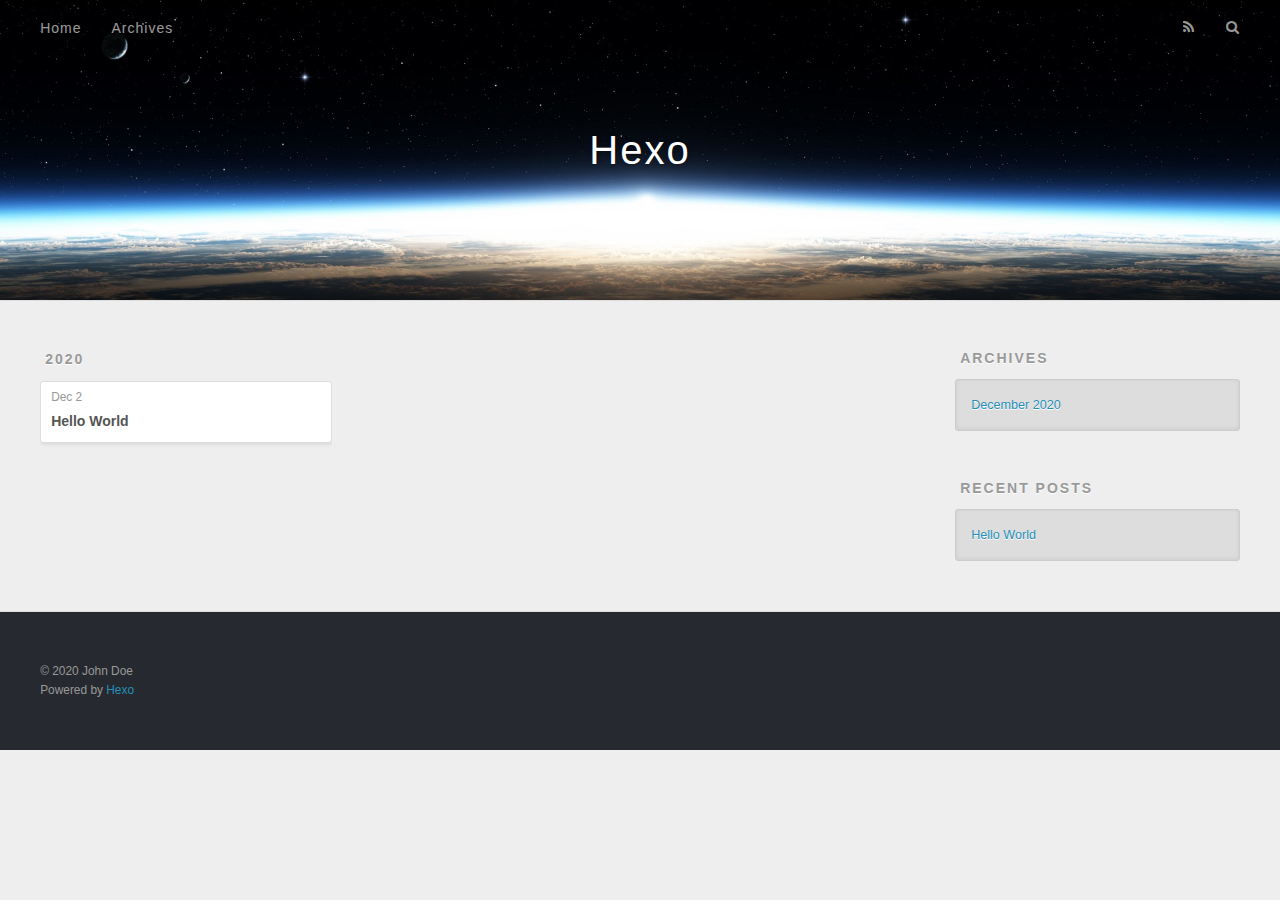
==== archives/index.html @ 524e5285 "Site updated: 2020-12-03 00:59:40" ====
<!DOCTYPE html>
<html>
<head>
  <meta charset="utf-8">
  

  
  <title>Archives | Hexo</title>
  <meta name="viewport" content="width=device-width, initial-scale=1, maximum-scale=1">
  <meta property="og:type" content="website">
<meta property="og:title" content="Hexo">
<meta property="og:url" content="http://example.com/archives/index.html">
<meta property="og:site_name" content="Hexo">
<meta property="og:locale" content="en_US">
<meta property="article:author" content="John Doe">
<meta name="twitter:card" content="summary">
  
    <link rel="alternate" href="/atom.xml" title="Hexo" type="application/atom+xml">
  
  
    <link rel="icon" href="/favicon.png">
  
  
    <link href="//fonts.googleapis.com/css?family=Source+Code+Pro" rel="stylesheet" type="text/css">
  
  
<link rel="stylesheet" href="/css/style.css">

<meta name="generator" content="Hexo 5.2.0"></head>

<body>
  <div id="container">
    <div id="wrap">
      <header id="header">
  <div id="banner"></div>
  <div id="header-outer" class="outer">
    <div id="header-title" class="inner">
      <h1 id="logo-wrap">
        <a href="/" id="logo">Hexo</a>
      </h1>
      
    </div>
    <div id="header-inner" class="inner">
      <nav id="main-nav">
        <a id="main-nav-toggle" class="nav-icon"></a>
        
          <a class="main-nav-link" href="/">Home</a>
        
          <a class="main-nav-link" href="/archives">Archives</a>
        
      </nav>
      <nav id="sub-nav">
        
          <a id="nav-rss-link" class="nav-icon" href="/atom.xml" title="RSS Feed"></a>
        
        <a id="nav-search-btn" class="nav-icon" title="Search"></a>
      </nav>
      <div id="search-form-wrap">
        <form action="//google.com/search" method="get" accept-charset="UTF-8" class="search-form"><input type="search" name="q" class="search-form-input" placeholder="Search"><button type="submit" class="search-form-submit">&#xF002;</button><input type="hidden" name="sitesearch" value="http://example.com"></form>
      </div>
    </div>
  </div>
</header>
      <div class="outer">
        <section id="main">
  
  
    
    
      
      
      <section class="archives-wrap">
        <div class="archive-year-wrap">
          <a href="/archives/2020" class="archive-year">2020</a>
        </div>
        <div class="archives">
    
    <article class="archive-article archive-type-post">
  <div class="archive-article-inner">
    <header class="archive-article-header">
      <a href="/2020/12/02/hello-world/" class="archive-article-date">
  <time datetime="2020-12-02T14:40:19.837Z" itemprop="datePublished">Dec 2</time>
</a>
      
  
    <h1 itemprop="name">
      <a class="archive-article-title" href="/2020/12/02/hello-world/">Hello World</a>
    </h1>
  

    </header>
  </div>
</article>
  
  
    </div></section>
  


</section>
        
          <aside id="sidebar">
  
    

  
    

  
    
  
    
  <div class="widget-wrap">
    <h3 class="widget-title">Archives</h3>
    <div class="widget">
      <ul class="archive-list"><li class="archive-list-item"><a class="archive-list-link" href="/archives/2020/12/">December 2020</a></li></ul>
    </div>
  </div>


  
    
  <div class="widget-wrap">
    <h3 class="widget-title">Recent Posts</h3>
    <div class="widget">
      <ul>
        
          <li>
            <a href="/2020/12/02/hello-world/">Hello World</a>
          </li>
        
      </ul>
    </div>
  </div>

  
</aside>
        
      </div>
      <footer id="footer">
  
  <div class="outer">
    <div id="footer-info" class="inner">
      &copy; 2020 John Doe<br>
      Powered by <a href="http://hexo.io/" target="_blank">Hexo</a>
    </div>
  </div>
</footer>
    </div>
    <nav id="mobile-nav">
  
    <a href="/" class="mobile-nav-link">Home</a>
  
    <a href="/archives" class="mobile-nav-link">Archives</a>
  
</nav>
    

<script src="//ajax.googleapis.com/ajax/libs/jquery/2.0.3/jquery.min.js"></script>


  
<link rel="stylesheet" href="/fancybox/jquery.fancybox.css">

  
<script src="/fancybox/jquery.fancybox.pack.js"></script>




<script src="/js/script.js"></script>




  </div>
</body>
</html>
---- css/style.css ----
body {
  width: 100%;
}
body:before,
body:after {
  content: "";
  display: table;
}
body:after {
  clear: both;
}
html,
body,
div,
span,
applet,
object,
iframe,
h1,
h2,
h3,
h4,
h5,
h6,
p,
blockquote,
pre,
a,
abbr,
acronym,
address,
big,
cite,
code,
del,
dfn,
em,
img,
ins,
kbd,
q,
s,
samp,
small,
strike,
strong,
sub,
sup,
tt,
var,
dl,
dt,
dd,
ol,
ul,
li,
fieldset,
form,
label,
legend,
table,
caption,
tbody,
tfoot,
thead,
tr,
th,
td {
  margin: 0;
  padding: 0;
  border: 0;
  outline: 0;
  font-weight: inherit;
  font-style: inherit;
  font-family: inherit;
  font-size: 100%;
  vertical-align: baseline;
}
body {
  line-height: 1;
  color: #000;
  background: #fff;
}
ol,
ul {
  list-style: none;
}
table {
  border-collapse: separate;
  border-spacing: 0;
  vertical-align: middle;
}
caption,
th,
td {
  text-align: left;
  font-weight: normal;
  vertical-align: middle;
}
a img {
  border: none;
}
input,
button {
  margin: 0;
  padding: 0;
}
input::-moz-focus-inner,
button::-moz-focus-inner {
  border: 0;
  padding: 0;
}
@font-face {
  font-family: FontAwesome;
  font-style: normal;
  font-weight: normal;
  src: url("fonts/fontawesome-webfont.eot?v=#4.0.3");
  src: url("fonts/fontawesome-webfont.eot?#iefix&v=#4.0.3") format("embedded-opentype"), url("fonts/fontawesome-webfont.woff?v=#4.0.3") format("woff"), url("fonts/fontawesome-webfont.ttf?v=#4.0.3") format("truetype"), url("fonts/fontawesome-webfont.svg#fontawesomeregular?v=#4.0.3") format("svg");
}
html,
body,
#container {
  height: 100%;
}
body {
  background: #eee;
  font: 14px -apple-system, BlinkMacSystemFont, "Segoe UI", "Roboto", "Oxygen", "Ubuntu", "Cantarell", "Fira Sans", "Droid Sans", "Helvetica Neue", sans-serif;
  -webkit-text-size-adjust: 100%;
}
.outer {
  max-width: 1220px;
  margin: 0 auto;
  padding: 0 20px;
}
.outer:before,
.outer:after {
  content: "";
  display: table;
}
.outer:after {
  clear: both;
}
.inner {
  display: inline;
  float: left;
  width: 98.33333333333333%;
  margin: 0 0.833333333333333%;
}
.left,
.alignleft {
  float: left;
}
.right,
.alignright {
  float: right;
}
.clear {
  clear: both;
}
#container {
  position: relative;
}
.mobile-nav-on {
  overflow: hidden;
}
#wrap {
  height: 100%;
  width: 100%;
  position: absolute;
  top: 0;
  left: 0;
  -webkit-transition: 0.2s ease-out;
  -moz-transition: 0.2s ease-out;
  -ms-transition: 0.2s ease-out;
  transition: 0.2s ease-out;
  z-index: 1;
  background: #eee;
}
.mobile-nav-on #wrap {
  left: 280px;
}
@media screen and (min-width: 768px) {
  #main {
    display: inline;
    float: left;
    width: 73.33333333333333%;
    margin: 0 0.833333333333333%;
  }
}
.article-date,
.article-category-link,
.archive-year,
.widget-title {
  text-decoration: none;
  text-transform: uppercase;
  letter-spacing: 2px;
  color: #999;
  margin-bottom: 1em;
  margin-left: 5px;
  line-height: 1em;
  text-shadow: 0 1px #fff;
  font-weight: bold;
}
.article-inner,
.archive-article-inner {
  background: #fff;
  -webkit-box-shadow: 1px 2px 3px #ddd;
  box-shadow: 1px 2px 3px #ddd;
  border: 1px solid #ddd;
  border-radius: 3px;
}
.article-entry h1,
.widget h1 {
  font-size: 2em;
}
.article-entry h2,
.widget h2 {
  font-size: 1.5em;
}
.article-entry h3,
.widget h3 {
  font-size: 1.3em;
}
.article-entry h4,
.widget h4 {
  font-size: 1.2em;
}
.article-entry h5,
.widget h5 {
  font-size: 1em;
}
.article-entry h6,
.widget h6 {
  font-size: 1em;
  color: #999;
}
.article-entry hr,
.widget hr {
  border: 1px dashed #ddd;
}
.article-entry strong,
.widget strong {
  font-weight: bold;
}
.article-entry em,
.widget em,
.article-entry cite,
.widget cite {
  font-style: italic;
}
.article-entry sup,
.widget sup,
.article-entry sub,
.widget sub {
  font-size: 0.75em;
  line-height: 0;
  position: relative;
  vertical-align: baseline;
}
.article-entry sup,
.widget sup {
  top: -0.5em;
}
.article-entry sub,
.widget sub {
  bottom: -0.2em;
}
.article-entry small,
.widget small {
  font-size: 0.85em;
}
.article-entry acronym,
.widget acronym,
.article-entry abbr,
.widget abbr {
  border-bottom: 1px dotted;
}
.article-entry ul,
.widget ul,
.article-entry ol,
.widget ol,
.article-entry dl,
.widget dl {
  margin: 0 20px;
  line-height: 1.6em;
}
.article-entry ul ul,
.widget ul ul,
.article-entry ol ul,
.widget ol ul,
.article-entry ul ol,
.widget ul ol,
.article-entry ol ol,
.widget ol ol {
  margin-top: 0;
  margin-bottom: 0;
}
.article-entry ul,
.widget ul {
  list-style: disc;
}
.article-entry ol,
.widget ol {
  list-style: decimal;
}
.article-entry dt,
.widget dt {
  font-weight: bold;
}
#header {
  height: 300px;
  position: relative;
  border-bottom: 1px solid #ddd;
}
#header:before,
#header:after {
  content: "";
  position: absolute;
  left: 0;
  right: 0;
  height: 40px;
}
#header:before {
  top: 0;
  background: -webkit-linear-gradient(rgba(0,0,0,0.2), transparent);
  background: -moz-linear-gradient(rgba(0,0,0,0.2), transparent);
  background: -ms-linear-gradient(rgba(0,0,0,0.2), transparent);
  background: linear-gradient(rgba(0,0,0,0.2), transparent);
}
#header:after {
  bottom: 0;
  background: -webkit-linear-gradient(transparent, rgba(0,0,0,0.2));
  background: -moz-linear-gradient(transparent, rgba(0,0,0,0.2));
  background: -ms-linear-gradient(transparent, rgba(0,0,0,0.2));
  background: linear-gradient(transparent, rgba(0,0,0,0.2));
}
#header-outer {
  height: 100%;
  position: relative;
}
#header-inner {
  position: relative;
  overflow: hidden;
}
#banner {
  position: absolute;
  top: 0;
  left: 0;
  width: 100%;
  height: 100%;
  background: url("images/banner.jpg") center #000;
  -webkit-background-size: cover;
  -moz-background-size: cover;
  background-size: cover;
  z-index: -1;
}
#header-title {
  text-align: center;
  height: 40px;
  position: absolute;
  top: 50%;
  left: 0;
  margin-top: -20px;
}
#logo,
#subtitle {
  text-decoration: none;
  color: #fff;
  font-weight: 300;
  text-shadow: 0 1px 4px rgba(0,0,0,0.3);
}
#logo {
  font-size: 40px;
  line-height: 40px;
  letter-spacing: 2px;
}
#subtitle {
  font-size: 16px;
  line-height: 16px;
  letter-spacing: 1px;
}
#subtitle-wrap {
  margin-top: 16px;
}
#main-nav {
  float: left;
  margin-left: -15px;
}
.nav-icon,
.main-nav-link {
  float: left;
  color: #fff;
  opacity: 0.6;
  text-decoration: none;
  text-shadow: 0 1px rgba(0,0,0,0.2);
  -webkit-transition: opacity 0.2s;
  -moz-transition: opacity 0.2s;
  -ms-transition: opacity 0.2s;
  transition: opacity 0.2s;
  display: block;
  padding: 20px 15px;
}
.nav-icon:hover,
.main-nav-link:hover {
  opacity: 1;
}
.nav-icon {
  font-family: FontAwesome;
  text-align: center;
  font-size: 14px;
  width: 14px;
  height: 14px;
  padding: 20px 15px;
  position: relative;
  cursor: pointer;
}
.main-nav-link {
  font-weight: 300;
  letter-spacing: 1px;
}
@media screen and (max-width: 479px) {
  .main-nav-link {
    display: none;
  }
}
#main-nav-toggle {
  display: none;
}
#main-nav-toggle:before {
  content: "\f0c9";
}
@media screen and (max-width: 479px) {
  #main-nav-toggle {
    display: block;
  }
}
#sub-nav {
  float: right;
  margin-right: -15px;
}
#nav-rss-link:before {
  content: "\f09e";
}
#nav-search-btn:before {
  content: "\f002";
}
#search-form-wrap {
  position: absolute;
  top: 15px;
  width: 150px;
  height: 30px;
  right: -150px;
  opacity: 0;
  -webkit-transition: 0.2s ease-out;
  -moz-transition: 0.2s ease-out;
  -ms-transition: 0.2s ease-out;
  transition: 0.2s ease-out;
}
#search-form-wrap.on {
  opacity: 1;
  right: 0;
}
@media screen and (max-width: 479px) {
  #search-form-wrap {
    width: 100%;
    right: -100%;
  }
}
.search-form {
  position: absolute;
  top: 0;
  left: 0;
  right: 0;
  background: #fff;
  padding: 5px 15px;
  border-radius: 15px;
  -webkit-box-shadow: 0 0 10px rgba(0,0,0,0.3);
  box-shadow: 0 0 10px rgba(0,0,0,0.3);
}
.search-form-input {
  border: none;
  background: none;
  color: #555;
  width: 100%;
  font: 13px -apple-system, BlinkMacSystemFont, "Segoe UI", "Roboto", "Oxygen", "Ubuntu", "Cantarell", "Fira Sans", "Droid Sans", "Helvetica Neue", sans-serif;
  outline: none;
}
.search-form-input::-webkit-search-results-decoration,
.search-form-input::-webkit-search-cancel-button {
  -webkit-appearance: none;
}
.search-form-submit {
  position: absolute;
  top: 50%;
  right: 10px;
  margin-top: -7px;
  font: 13px FontAwesome;
  border: none;
  background: none;
  color: #bbb;
  cursor: pointer;
}
.search-form-submit:hover,
.search-form-submit:focus {
  color: #777;
}
.article {
  margin: 50px 0;
}
.article-inner {
  overflow: hidden;
}
.article-meta:before,
.article-meta:after {
  content: "";
  display: table;
}
.article-meta:after {
  clear: both;
}
.article-date {
  float: left;
}
.article-category {
  float: left;
  line-height: 1em;
  color: #ccc;
  text-shadow: 0 1px #fff;
  margin-left: 8px;
}
.article-category:before {
  content: "\2022";
}
.article-category-link {
  margin: 0 12px 1em;
}
.article-header {
  padding: 20px 20px 0;
}
.article-title {
  text-decoration: none;
  font-size: 2em;
  font-weight: bold;
  color: #555;
  line-height: 1.1em;
  -webkit-transition: color 0.2s;
  -moz-transition: color 0.2s;
  -ms-transition: color 0.2s;
  transition: color 0.2s;
}
a.article-title:hover {
  color: #258fb8;
}
.article-entry {
  color: #555;
  padding: 0 20px;
}
.article-entry:before,
.article-entry:after {
  content: "";
  display: table;
}
.article-entry:after {
  clear: both;
}
.article-entry p,
.article-entry table {
  line-height: 1.6em;
  margin: 1.6em 0;
}
.article-entry h1,
.article-entry h2,
.article-entry h3,
.article-entry h4,
.article-entry h5,
.article-entry h6 {
  font-weight: bold;
}
.article-entry h1,
.article-entry h2,
.article-entry h3,
.article-entry h4,
.article-entry h5,
.article-entry h6 {
  line-height: 1.1em;
  margin: 1.1em 0;
}
.article-entry a {
  color: #258fb8;
  text-decoration: none;
}
.article-entry a:hover {
  text-decoration: underline;
}
.article-entry ul,
.article-entry ol,
.article-entry dl {
  margin-top: 1.6em;
  margin-bottom: 1.6em;
}
.article-entry img,
.article-entry video {
  max-width: 100%;
  height: auto;
  display: block;
  margin: auto;
}
.article-entry iframe {
  border: none;
}
.article-entry table {
  width: 100%;
  border-collapse: collapse;
  border-spacing: 0;
}
.article-entry th {
  font-weight: bold;
  border-bottom: 3px solid #ddd;
  padding-bottom: 0.5em;
}
.article-entry td {
  border-bottom: 1px solid #ddd;
  padding: 10px 0;
}
.article-entry blockquote {
  font-family: Georgia, "Times New Roman", serif;
  font-size: 1.4em;
  margin: 1.6em 20px;
  text-align: center;
}
.article-entry blockquote footer {
  font-size: 14px;
  margin: 1.6em 0;
  font-family: -apple-system, BlinkMacSystemFont, "Segoe UI", "Roboto", "Oxygen", "Ubuntu", "Cantarell", "Fira Sans", "Droid Sans", "Helvetica Neue", sans-serif;
}
.article-entry blockquote footer cite:before {
  content: "—";
  padding: 0 0.5em;
}
.article-entry .pullquote {
  text-align: left;
  width: 45%;
  margin: 0;
}
.article-entry .pullquote.left {
  margin-left: 0.5em;
  margin-right: 1em;
}
.article-entry .pullquote.right {
  margin-right: 0.5em;
  margin-left: 1em;
}
.article-entry .caption {
  color: #999;
  display: block;
  font-size: 0.9em;
  margin-top: 0.5em;
  position: relative;
  text-align: center;
}
.article-entry .video-container {
  position: relative;
  padding-top: 56.25%;
  height: 0;
  overflow: hidden;
}
.article-entry .video-container iframe,
.article-entry .video-container object,
.article-entry .video-container embed {
  position: absolute;
  top: 0;
  left: 0;
  width: 100%;
  height: 100%;
  margin-top: 0;
}
.article-more-link a {
  display: inline-block;
  line-height: 1em;
  padding: 6px 15px;
  border-radius: 15px;
  background: #eee;
  color: #999;
  text-shadow: 0 1px #fff;
  text-decoration: none;
}
.article-more-link a:hover {
  background: #258fb8;
  color: #fff;
  text-decoration: none;
  text-shadow: 0 1px #1e7293;
}
.article-footer {
  font-size: 0.85em;
  line-height: 1.6em;
  border-top: 1px solid #ddd;
  padding-top: 1.6em;
  margin: 0 20px 20px;
}
.article-footer:before,
.article-footer:after {
  content: "";
  display: table;
}
.article-footer:after {
  clear: both;
}
.article-footer a {
  color: #999;
  text-decoration: none;
}
.article-footer a:hover {
  color: #555;
}
.article-tag-list-item {
  float: left;
  margin-right: 10px;
}
.article-tag-list-link:before {
  content: "#";
}
.article-comment-link {
  float: right;
}
.article-comment-link:before {
  content: "\f075";
  font-family: FontAwesome;
  padding-right: 8px;
}
.article-share-link {
  cursor: pointer;
  float: right;
  margin-left: 20px;
}
.article-share-link:before {
  content: "\f064";
  font-family: FontAwesome;
  padding-right: 6px;
}
#article-nav {
  position: relative;
}
#article-nav:before,
#article-nav:after {
  content: "";
  display: table;
}
#article-nav:after {
  clear: both;
}
@media screen and (min-width: 768px) {
  #article-nav {
    margin: 50px 0;
  }
  #article-nav:before {
    width: 8px;
    height: 8px;
    position: absolute;
    top: 50%;
    left: 50%;
    margin-top: -4px;
    margin-left: -4px;
    content: "";
    border-radius: 50%;
    background: #ddd;
    -webkit-box-shadow: 0 1px 2px #fff;
    box-shadow: 0 1px 2px #fff;
  }
}
.article-nav-link-wrap {
  text-decoration: none;
  text-shadow: 0 1px #fff;
  color: #999;
  -webkit-box-sizing: border-box;
  -moz-box-sizing: border-box;
  box-sizing: border-box;
  margin-top: 50px;
  text-align: center;
  display: block;
}
.article-nav-link-wrap:hover {
  color: #555;
}
@media screen and (min-width: 768px) {
  .article-nav-link-wrap {
    width: 50%;
    margin-top: 0;
  }
}
@media screen and (min-width: 768px) {
  #article-nav-newer {
    float: left;
    text-align: right;
    padding-right: 20px;
  }
}
@media screen and (min-width: 768px) {
  #article-nav-older {
    float: right;
    text-align: left;
    padding-left: 20px;
  }
}
.article-nav-caption {
  text-transform: uppercase;
  letter-spacing: 2px;
  color: #ddd;
  line-height: 1em;
  font-weight: bold;
}
#article-nav-newer .article-nav-caption {
  margin-right: -2px;
}
.article-nav-title {
  font-size: 0.85em;
  line-height: 1.6em;
  margin-top: 0.5em;
}
.article-share-box {
  position: absolute;
  display: none;
  background: #fff;
  -webkit-box-shadow: 1px 2px 10px rgba(0,0,0,0.2);
  box-shadow: 1px 2px 10px rgba(0,0,0,0.2);
  border-radius: 3px;
  margin-left: -145px;
  overflow: hidden;
  z-index: 1;
}
.article-share-box.on {
  display: block;
}
.article-share-input {
  width: 100%;
  background: none;
  -webkit-box-sizing: border-box;
  -moz-box-sizing: border-box;
  box-sizing: border-box;
  font: 14px -apple-system, BlinkMacSystemFont, "Segoe UI", "Roboto", "Oxygen", "Ubuntu", "Cantarell", "Fira Sans", "Droid Sans", "Helvetica Neue", sans-serif;
  padding: 0 15px;
  color: #555;
  outline: none;
  border: 1px solid #ddd;
  border-radius: 3px 3px 0 0;
  height: 36px;
  line-height: 36px;
}
.article-share-links {
  background: #eee;
}
.article-share-links:before,
.article-share-links:after {
  content: "";
  display: table;
}
.article-share-links:after {
  clear: both;
}
.article-share-twitter,
.article-share-facebook,
.article-share-pinterest,
.article-share-google {
  width: 50px;
  height: 36px;
  display: block;
  float: left;
  position: relative;
  color: #999;
  text-shadow: 0 1px #fff;
}
.article-share-twitter:before,
.article-share-facebook:before,
.article-share-pinterest:before,
.article-share-google:before {
  font-size: 20px;
  font-family: FontAwesome;
  width: 20px;
  height: 20px;
  position: absolute;
  top: 50%;
  left: 50%;
  margin-top: -10px;
  margin-left: -10px;
  text-align: center;
}
.article-share-twitter:hover,
.article-share-facebook:hover,
.article-share-pinterest:hover,
.article-share-google:hover {
  color: #fff;
}
.article-share-twitter:before {
  content: "\f099";
}
.article-share-twitter:hover {
  background: #00aced;
  text-shadow: 0 1px #008abe;
}
.article-share-facebook:before {
  content: "\f09a";
}
.article-share-facebook:hover {
  background: #3b5998;
  text-shadow: 0 1px #2f477a;
}
.article-share-pinterest:before {
  content: "\f0d2";
}
.article-share-pinterest:hover {
  background: #cb2027;
  text-shadow: 0 1px #a21a1f;
}
.article-share-google:before {
  content: "\f0d5";
}
.article-share-google:hover {
  background: #dd4b39;
  text-shadow: 0 1px #be3221;
}
.article-gallery {
  background: #000;
  position: relative;
}
.article-gallery-photos {
  position: relative;
  overflow: hidden;
}
.article-gallery-img {
  display: none;
  max-width: 100%;
}
.article-gallery-img:first-child {
  display: block;
}
.article-gallery-img.loaded {
  position: absolute;
  display: block;
}
.article-gallery-img img {
  display: block;
  max-width: 100%;
  margin: 0 auto;
}
#comments {
  background: #fff;
  -webkit-box-shadow: 1px 2px 3px #ddd;
  box-shadow: 1px 2px 3px #ddd;
  padding: 20px;
  border: 1px solid #ddd;
  border-radius: 3px;
  margin: 50px 0;
}
#comments a {
  color: #258fb8;
}
.archives-wrap {
  margin: 50px 0;
}
.archives:before,
.archives:after {
  content: "";
  display: table;
}
.archives:after {
  clear: both;
}
.archive-year-wrap {
  margin-bottom: 1em;
}
.archives {
  -webkit-column-gap: 10px;
  -moz-column-gap: 10px;
  column-gap: 10px;
}
@media screen and (min-width: 480px) and (max-width: 767px) {
  .archives {
    -webkit-column-count: 2;
    -moz-column-count: 2;
    column-count: 2;
  }
}
@media screen and (min-width: 768px) {
  .archives {
    -webkit-column-count: 3;
    -moz-column-count: 3;
    column-count: 3;
  }
}
.archive-article {
  -webkit-column-break-inside: avoid;
  page-break-inside: avoid;
  overflow: hidden;
  break-inside: avoid-column;
}
.archive-article-inner {
  padding: 10px;
  margin-bottom: 15px;
}
.archive-article-title {
  text-decoration: none;
  font-weight: bold;
  color: #555;
  -webkit-transition: color 0.2s;
  -moz-transition: color 0.2s;
  -ms-transition: color 0.2s;
  transition: color 0.2s;
  line-height: 1.6em;
}
.archive-article-title:hover {
  color: #258fb8;
}
.archive-article-footer {
  margin-top: 1em;
}
.archive-article-date {
  color: #999;
  text-decoration: none;
  font-size: 0.85em;
  line-height: 1em;
  margin-bottom: 0.5em;
  display: block;
}
#page-nav {
  margin: 50px auto;
  background: #fff;
  -webkit-box-shadow: 1px 2px 3px #ddd;
  box-shadow: 1px 2px 3px #ddd;
  border: 1px solid #ddd;
  border-radius: 3px;
  text-align: center;
  color: #999;
  overflow: hidden;
}
#page-nav:before,
#page-nav:after {
  content: "";
  display: table;
}
#page-nav:after {
  clear: both;
}
#page-nav a,
#page-nav span {
  padding: 10px 20px;
  line-height: 1;
  height: 2ex;
}
#page-nav a {
  color: #999;
  text-decoration: none;
}
#page-nav a:hover {
  background: #999;
  color: #fff;
}
#page-nav .prev {
  float: left;
}
#page-nav .next {
  float: right;
}
#page-nav .page-number {
  display: inline-block;
}
@media screen and (max-width: 479px) {
  #page-nav .page-number {
    display: none;
  }
}
#page-nav .current {
  color: #555;
  font-weight: bold;
}
#page-nav .space {
  color: #ddd;
}
#footer {
  background: #262a30;
  padding: 50px 0;
  border-top: 1px solid #ddd;
  color: #999;
}
#footer a {
  color: #258fb8;
  text-decoration: none;
}
#footer a:hover {
  text-decoration: underline;
}
#footer-info {
  line-height: 1.6em;
  font-size: 0.85em;
}
.article-entry pre,
.article-entry .highlight {
  background: #2d2d2d;
  margin: 0 -20px;
  padding: 15px 20px;
  border-style: solid;
  border-color: #ddd;
  border-width: 1px 0;
  overflow: auto;
  color: #ccc;
  line-height: 22.400000000000002px;
}
.article-entry .highlight .gutter pre,
.article-entry .gist .gist-file .gist-data .line-numbers {
  color: #666;
  font-size: 0.85em;
}
.article-entry pre,
.article-entry code {
  font-family: "Source Code Pro", Consolas, Monaco, Menlo, Consolas, monospace;
}
.article-entry code {
  background: #eee;
  text-shadow: 0 1px #fff;
  padding: 0 0.3em;
}
.article-entry pre code {
  background: none;
  text-shadow: none;
  padding: 0;
}
.article-entry .highlight pre {
  border: none;
  margin: 0;
  padding: 0;
}
.article-entry .highlight table {
  margin: 0;
  width: auto;
}
.article-entry .highlight td {
  border: none;
  padding: 0;
}
.article-entry .highlight figcaption {
  font-size: 0.85em;
  color: #999;
  line-height: 1em;
  margin-bottom: 1em;
}
.article-entry .highlight figcaption:before,
.article-entry .highlight figcaption:after {
  content: "";
  display: table;
}
.article-entry .highlight figcaption:after {
  clear: both;
}
.article-entry .highlight figcaption a {
  float: right;
}
.article-entry .highlight .gutter pre {
  text-align: right;
  padding-right: 20px;
}
.article-entry .highlight .line {
  height: 22.400000000000002px;
}
.article-entry .highlight .line.marked {
  background: #515151;
}
.article-entry .gist {
  margin: 0 -20px;
  border-style: solid;
  border-color: #ddd;
  border-width: 1px 0;
  background: #2d2d2d;
  padding: 15px 20px 15px 0;
}
.article-entry .gist .gist-file {
  border: none;
  font-family: "Source Code Pro", Consolas, Monaco, Menlo, Consolas, monospace;
  margin: 0;
}
.article-entry .gist .gist-file .gist-data {
  background: none;
  border: none;
}
.article-entry .gist .gist-file .gist-data .line-numbers {
  background: none;
  border: none;
  padding: 0 20px 0 0;
}
.article-entry .gist .gist-file .gist-data .line-data {
  padding: 0 !important;
}
.article-entry .gist .gist-file .highlight {
  margin: 0;
  padding: 0;
  border: none;
}
.article-entry .gist .gist-file .gist-meta {
  background: #2d2d2d;
  color: #999;
  font: 0.85em -apple-system, BlinkMacSystemFont, "Segoe UI", "Roboto", "Oxygen", "Ubuntu", "Cantarell", "Fira Sans", "Droid Sans", "Helvetica Neue", sans-serif;
  text-shadow: 0 0;
  padding: 0;
  margin-top: 1em;
  margin-left: 20px;
}
.article-entry .gist .gist-file .gist-meta a {
  color: #258fb8;
  font-weight: normal;
}
.article-entry .gist .gist-file .gist-meta a:hover {
  text-decoration: underline;
}
pre .comment,
pre .title {
  color: #999;
}
pre .variable,
pre .attribute,
pre .tag,
pre .regexp,
pre .ruby .constant,
pre .xml .tag .title,
pre .xml .pi,
pre .xml .doctype,
pre .html .doctype,
pre .css .id,
pre .css .class,
pre .css .pseudo {
  color: #f2777a;
}
pre .number,
pre .preprocessor,
pre .built_in,
pre .literal,
pre .params,
pre .constant {
  color: #f99157;
}
pre .class,
pre .ruby .class .title,
pre .css .rules .attribute {
  color: #9c9;
}
pre .string,
pre .value,
pre .inheritance,
pre .header,
pre .ruby .symbol,
pre .xml .cdata {
  color: #9c9;
}
pre .css .hexcolor {
  color: #6cc;
}
pre .function,
pre .python .decorator,
pre .python .title,
pre .ruby .function .title,
pre .ruby .title .keyword,
pre .perl .sub,
pre .javascript .title,
pre .coffeescript .title {
  color: #69c;
}
pre .keyword,
pre .javascript .function {
  color: #c9c;
}
@media screen and (max-width: 479px) {
  #mobile-nav {
    position: absolute;
    top: 0;
    left: 0;
    width: 280px;
    height: 100%;
    background: #191919;
    border-right: 1px solid #fff;
  }
}
@media screen and (max-width: 479px) {
  .mobile-nav-link {
    display: block;
    color: #999;
    text-decoration: none;
    padding: 15px 20px;
    font-weight: bold;
  }
  .mobile-nav-link:hover {
    color: #fff;
  }
}
@media screen and (min-width: 768px) {
  #sidebar {
    display: inline;
    float: left;
    width: 23.333333333333332%;
    margin: 0 0.833333333333333%;
  }
}
.widget-wrap {
  margin: 50px 0;
}
.widget {
  color: #777;
  text-shadow: 0 1px #fff;
  background: #ddd;
  -webkit-box-shadow: 0 -1px 4px #ccc inset;
  box-shadow: 0 -1px 4px #ccc inset;
  border: 1px solid #ccc;
  padding: 15px;
  border-radius: 3px;
}
.widget a {
  color: #258fb8;
  text-decoration: none;
}
.widget a:hover {
  text-decoration: underline;
}
.widget ul ul,
.widget ol ul,
.widget dl ul,
.widget ul ol,
.widget ol ol,
.widget dl ol,
.widget ul dl,
.widget ol dl,
.widget dl dl {
  margin-left: 15px;
  list-style: disc;
}
.widget {
  line-height: 1.6em;
  word-wrap: break-word;
  font-size: 0.9em;
}
.widget ul,
.widget ol {
  list-style: none;
  margin: 0;
}
.widget ul ul,
.widget ol ul,
.widget ul ol,
.widget ol ol {
  margin: 0 20px;
}
.widget ul ul,
.widget ol ul {
  list-style: disc;
}
.widget ul ol,
.widget ol ol {
  list-style: decimal;
}
.category-list-count,
.tag-list-count,
.archive-list-count {
  padding-left: 5px;
  color: #999;
  font-size: 0.85em;
}
.category-list-count:before,
.tag-list-count:before,
.archive-list-count:before {
  content: "(";
}
.category-list-count:after,
.tag-list-count:after,
.archive-list-count:after {
  content: ")";
}
.tagcloud a {
  margin-right: 5px;
  display: inline-block;
}
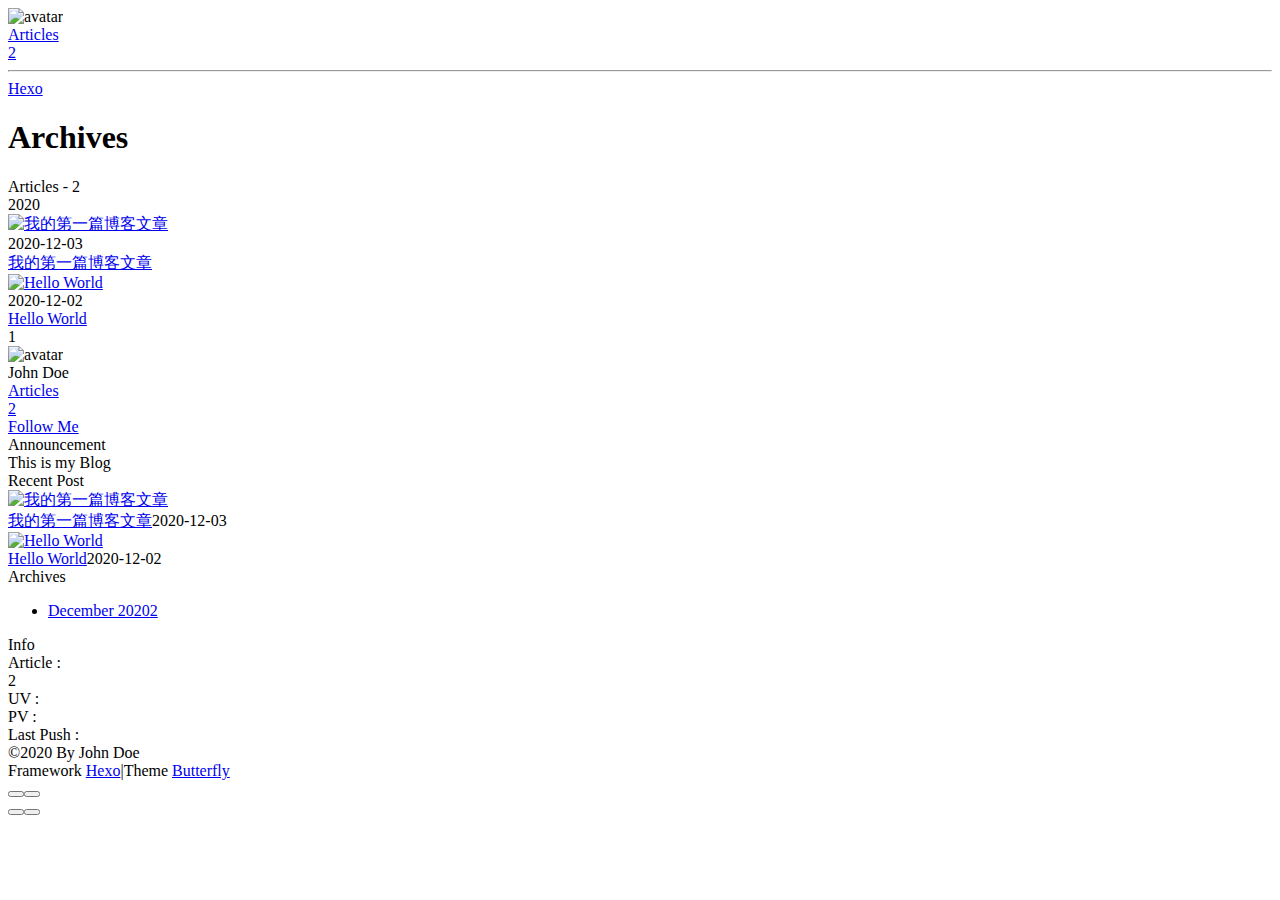
==== commit 95680934: "Site updated: 2020-12-03 16:47:07" ====
--- a/archives/index.html
+++ b/archives/index.html
@@ -1,178 +1,143 @@
-<!DOCTYPE html>
-<html>
-<head>
-  <meta charset="utf-8">
-  
-
-  
-  <title>Archives | Hexo</title>
-  <meta name="viewport" content="width=device-width, initial-scale=1, maximum-scale=1">
-  <meta property="og:type" content="website">
+<!DOCTYPE html><html lang="en" data-theme="light"><head><meta charset="UTF-8"><meta http-equiv="X-UA-Compatible" content="IE=edge"><meta name="viewport" content="width=device-width,initial-scale=1"><title>Archives | Hexo</title><meta name="author" content="John Doe"><meta name="copyright" content="John Doe"><meta name="format-detection" content="telephone=no"><meta name="theme-color" content="#ffffff"><meta http-equiv="Cache-Control" content="no-transform"><meta http-equiv="Cache-Control" content="no-siteapp"><meta property="og:type" content="website">
 <meta property="og:title" content="Hexo">
-<meta property="og:url" content="http://example.com/archives/index.html">
+<meta property="og:url" content="http://example.com/child/archives/index.html">
 <meta property="og:site_name" content="Hexo">
 <meta property="og:locale" content="en_US">
+<meta property="og:image" content="http://example.com/child/null">
 <meta property="article:author" content="John Doe">
 <meta name="twitter:card" content="summary">
-  
-    <link rel="alternate" href="/atom.xml" title="Hexo" type="application/atom+xml">
-  
-  
-    <link rel="icon" href="/favicon.png">
-  
-  
-    <link href="//fonts.googleapis.com/css?family=Source+Code+Pro" rel="stylesheet" type="text/css">
-  
-  
-<link rel="stylesheet" href="/css/style.css">
+<meta name="twitter:image" content="http://example.com/child/null"><link rel="shortcut icon" href="/img/favicon.png"><link rel="canonical" href="http://example.com/child/archives/"><link rel="preconnect" href="//cdn.jsdelivr.net"/><link rel="preconnect" href="//busuanzi.ibruce.info"/><link rel="stylesheet" href="/css/index.css"><link rel="stylesheet" href="https://cdn.jsdelivr.net/npm/@fortawesome/fontawesome-free/css/all.min.css"><link rel="stylesheet" href="https://cdn.jsdelivr.net/npm/@fancyapps/fancybox@latest/dist/jquery.fancybox.min.css"><script>var GLOBAL_CONFIG = { 
+  root: '/',
+  algolia: undefined,
+  localSearch: undefined,
+  translate: undefined,
+  noticeOutdate: undefined,
+  highlight: {"plugin":"highlighjs","highlightCopy":true,"highlightLang":true},
+  copy: {
+    success: 'Copy successfully',
+    error: 'Copy error',
+    noSupport: 'The browser does not support'
+  },
+  relativeDate: {
+    homepage: false,
+    post: false
+  },
+  runtime: '',
+  date_suffix: {
+    just: 'Just',
+    min: 'minutes ago',
+    hour: 'hours ago',
+    day: 'days ago',
+    month: 'months ago'
+  },
+  copyright: undefined,
+  ClickShowText: undefined,
+  lightbox: 'fancybox',
+  Snackbar: undefined,
+  justifiedGallery: {
+    js: 'https://cdn.jsdelivr.net/npm/justifiedGallery/dist/js/jquery.justifiedGallery.min.js',
+    css: 'https://cdn.jsdelivr.net/npm/justifiedGallery/dist/css/justifiedGallery.min.css'
+  },
+  isPhotoFigcaption: false,
+  islazyload: false,
+  isanchor: false
+};
 
-<meta name="generator" content="Hexo 5.2.0"></head>
+var saveToLocal = {
+  set: function setWithExpiry(key, value, ttl) {
+    const now = new Date()
+    const expiryDay = ttl * 86400000
+    const item = {
+      value: value,
+      expiry: now.getTime() + expiryDay,
+    }
+    localStorage.setItem(key, JSON.stringify(item))
+  },
 
-<body>
-  <div id="container">
-    <div id="wrap">
-      <header id="header">
-  <div id="banner"></div>
-  <div id="header-outer" class="outer">
-    <div id="header-title" class="inner">
-      <h1 id="logo-wrap">
-        <a href="/" id="logo">Hexo</a>
-      </h1>
-      
-    </div>
-    <div id="header-inner" class="inner">
-      <nav id="main-nav">
-        <a id="main-nav-toggle" class="nav-icon"></a>
-        
-          <a class="main-nav-link" href="/">Home</a>
-        
-          <a class="main-nav-link" href="/archives">Archives</a>
-        
-      </nav>
-      <nav id="sub-nav">
-        
-          <a id="nav-rss-link" class="nav-icon" href="/atom.xml" title="RSS Feed"></a>
-        
-        <a id="nav-search-btn" class="nav-icon" title="Search"></a>
-      </nav>
-      <div id="search-form-wrap">
-        <form action="//google.com/search" method="get" accept-charset="UTF-8" class="search-form"><input type="search" name="q" class="search-form-input" placeholder="Search"><button type="submit" class="search-form-submit">&#xF002;</button><input type="hidden" name="sitesearch" value="http://example.com"></form>
-      </div>
-    </div>
-  </div>
-</header>
-      <div class="outer">
-        <section id="main">
-  
-  
-    
-    
-      
-      
-      <section class="archives-wrap">
-        <div class="archive-year-wrap">
-          <a href="/archives/2020" class="archive-year">2020</a>
-        </div>
-        <div class="archives">
-    
-    <article class="archive-article archive-type-post">
-  <div class="archive-article-inner">
-    <header class="archive-article-header">
-      <a href="/2020/12/02/hello-world/" class="archive-article-date">
-  <time datetime="2020-12-02T14:40:19.837Z" itemprop="datePublished">Dec 2</time>
-</a>
-      
-  
-    <h1 itemprop="name">
-      <a class="archive-article-title" href="/2020/12/02/hello-world/">Hello World</a>
-    </h1>
-  
+  get: function getWithExpiry(key) {
+    const itemStr = localStorage.getItem(key)
 
-    </header>
-  </div>
-</article>
-  
-  
-    </div></section>
-  
+    if (!itemStr) {
+      return undefined
+    }
+    const item = JSON.parse(itemStr)
+    const now = new Date()
 
+    if (now.getTime() > item.expiry) {
+      localStorage.removeItem(key)
+      return undefined
+    }
+    return item.value
+  }
+}</script><script id="config_change">var GLOBAL_CONFIG_SITE = { 
+  isPost: false,
+  isHome: false,
+  isHighlightShrink: false,
+  isToc: false,
+  postUpdate: '2020-12-03 16:46:56'
+}</script><noscript><style type="text/css">
+  #nav {
+    opacity: 1
+  }
+  .justified-gallery img {
+    opacity: 1
+  }
 
-</section>
-        
-          <aside id="sidebar">
-  
-    
-
-  
-    
-
-  
-    
-  
-    
-  <div class="widget-wrap">
-    <h3 class="widget-title">Archives</h3>
-    <div class="widget">
-      <ul class="archive-list"><li class="archive-list-item"><a class="archive-list-link" href="/archives/2020/12/">December 2020</a></li></ul>
-    </div>
-  </div>
-
-
-  
-    
-  <div class="widget-wrap">
-    <h3 class="widget-title">Recent Posts</h3>
-    <div class="widget">
-      <ul>
-        
-          <li>
-            <a href="/2020/12/02/hello-world/">Hello World</a>
-          </li>
-        
-      </ul>
-    </div>
-  </div>
-
-  
-</aside>
-        
-      </div>
-      <footer id="footer">
-  
-  <div class="outer">
-    <div id="footer-info" class="inner">
-      &copy; 2020 John Doe<br>
-      Powered by <a href="http://hexo.io/" target="_blank">Hexo</a>
-    </div>
-  </div>
-</footer>
-    </div>
-    <nav id="mobile-nav">
-  
-    <a href="/" class="mobile-nav-link">Home</a>
-  
-    <a href="/archives" class="mobile-nav-link">Archives</a>
-  
-</nav>
-    
-
-<script src="//ajax.googleapis.com/ajax/libs/jquery/2.0.3/jquery.min.js"></script>
-
-
-  
-<link rel="stylesheet" href="/fancybox/jquery.fancybox.css">
-
-  
-<script src="/fancybox/jquery.fancybox.pack.js"></script>
-
-
-
-
-<script src="/js/script.js"></script>
-
-
-
-
-  </div>
-</body>
-</html>+  #recent-posts time,
+  #post-meta time {
+    display: inline !important
+  }
+</style></noscript><script>(function () {  window.activateDarkMode = function () {
+    document.documentElement.setAttribute('data-theme', 'dark')
+    if (document.querySelector('meta[name="theme-color"]') !== null) {
+      document.querySelector('meta[name="theme-color"]').setAttribute('content', '#0d0d0d')
+    }
+  }
+  window.activateLightMode = function () {
+    document.documentElement.setAttribute('data-theme', 'light')
+   if (document.querySelector('meta[name="theme-color"]') !== null) {
+      document.querySelector('meta[name="theme-color"]').setAttribute('content', '#ffffff')
+    }
+  }
+  const autoChangeMode = 'false'
+  const t = saveToLocal.get('theme')
+  if (autoChangeMode === '1') {
+    const isDarkMode = window.matchMedia('(prefers-color-scheme: dark)').matches
+    const isLightMode = window.matchMedia('(prefers-color-scheme: light)').matches
+    const isNotSpecified = window.matchMedia('(prefers-color-scheme: no-preference)').matches
+    const hasNoSupport = !isDarkMode && !isLightMode && !isNotSpecified
+    if (t === undefined) {
+      if (isLightMode) activateLightMode()
+      else if (isDarkMode) activateDarkMode()
+      else if (isNotSpecified || hasNoSupport) {
+        const now = new Date()
+        const hour = now.getHours()
+        const isNight = hour <= 6 || hour >= 18
+        isNight ? activateDarkMode() : activateLightMode()
+      }
+      window.matchMedia('(prefers-color-scheme: dark)').addListener(function (e) {
+        if (saveToLocal.get('theme') === undefined) {
+          e.matches ? activateDarkMode() : activateLightMode()
+        }
+      })
+    } else if (t === 'light') activateLightMode()
+    else activateDarkMode()
+  } else if (autoChangeMode === '2') {
+    const now = new Date()
+    const hour = now.getHours()
+    const isNight = hour <= 6 || hour >= 18
+    if (t === undefined) isNight ? activateDarkMode() : activateLightMode()
+    else if (t === 'light') activateLightMode()
+    else activateDarkMode()
+  } else {
+    if (t === 'dark') activateDarkMode()
+    else if (t === 'light') activateLightMode()
+  }const asideStatus = saveToLocal.get('aside-status')
+if (asideStatus !== undefined) {
+   if (asideStatus === 'hide') {
+     document.documentElement.classList.add('hide-aside')
+   } else {
+     document.documentElement.classList.remove('hide-aside')
+   }
+}})()</script><meta name="generator" content="Hexo 5.2.0"><link rel="alternate" href="/atom.xml" title="Hexo" type="application/atom+xml">
+</head><body><div id="sidebar"><div id="menu-mask"></div><div id="sidebar-menus"><div class="author-avatar"><img class="avatar-img" src="/null" onerror="onerror=null;src='/img/friend_404.gif'" alt="avatar"/></div><div class="site-data"><div class="data-item is-center"><div class="data-item-link"><a href="/archives/"><div class="headline">Articles</div><div class="length-num">2</div></a></div></div></div><hr/></div></div><div id="body-wrap"><header class="not-index-bg" id="page-header"><nav id="nav"><span id="blog_name"><a id="site-name" href="/">Hexo</a></span><span id="menus"><span class="close" id="toggle-menu"><a class="site-page"><i class="fas fa-bars fa-fw"></i></a></span></span></nav><div id="page-site-info"><h1 id="site-title">Archives</h1></div></header><main class="layout" id="content-inner"><div id="archive"><div class="article-sort-title">Articles - 2</div><div class="article-sort"><div class="article-sort-item year">2020</div><div class="article-sort-item"><a class="article-sort-item-img" href="/2020/12/03/%E6%88%91%E7%9A%84%E7%AC%AC%E4%B8%80%E7%AF%87%E5%8D%9A%E5%AE%A2%E6%96%87%E7%AB%A0/" title="我的第一篇博客文章"><img src="https://cdn.jsdelivr.net/npm/butterfly-extsrc@1/img/default.jpg" alt="我的第一篇博客文章" onerror="this.onerror=null;this.src='/img/404.jpg'"></a><div class="article-sort-item-info"><div class="article-sort-item-time"><i class="far fa-calendar-alt"></i><time class="post-meta-date-created" datetime="2020-12-02T17:23:57.000Z" title="Created 2020-12-03 01:23:57">2020-12-03</time></div><a class="article-sort-item-title" href="/2020/12/03/%E6%88%91%E7%9A%84%E7%AC%AC%E4%B8%80%E7%AF%87%E5%8D%9A%E5%AE%A2%E6%96%87%E7%AB%A0/" title="我的第一篇博客文章">我的第一篇博客文章</a></div></div><div class="article-sort-item"><a class="article-sort-item-img" href="/2020/12/02/hello-world/" title="Hello World"><img src="https://cdn.jsdelivr.net/npm/butterfly-extsrc@1/img/default.jpg" alt="Hello World" onerror="this.onerror=null;this.src='/img/404.jpg'"></a><div class="article-sort-item-info"><div class="article-sort-item-time"><i class="far fa-calendar-alt"></i><time class="post-meta-date-created" datetime="2020-12-02T14:40:19.837Z" title="Created 2020-12-02 22:40:19">2020-12-02</time></div><a class="article-sort-item-title" href="/2020/12/02/hello-world/" title="Hello World">Hello World</a></div></div></div><nav id="pagination"><div class="pagination"><span class="page-number current">1</span></div></nav></div><div class="aside_content" id="aside_content"><div class="card-widget card-info"><div class="card-content"><div class="card-info-avatar is-center"><img class="avatar-img" src="/null" onerror="this.onerror=null;this.src='/img/friend_404.gif'" alt="avatar"/><div class="author-info__name">John Doe</div><div class="author-info__description"></div></div><div class="card-info-data"><div class="card-info-data-item is-center"><a href="/archives/"><div class="headline">Articles</div><div class="length-num">2</div></a></div></div><a class="button--animated" id="card-info-btn" target="_blank" rel="noopener" href="https://github.com/xxxxxx"><i class="fab fa-github"></i><span>Follow Me</span></a></div></div><div class="card-widget card-announcement"><div class="card-content"><div class="item-headline"><i class="fas fa-bullhorn card-announcement-animation"></i><span>Announcement</span></div><div class="announcement_content">This is my Blog</div></div></div><div class="sticky_layout"><div class="card-widget card-recent-post"><div class="card-content"><div class="item-headline"><i class="fas fa-history"></i><span>Recent Post</span></div><div class="aside-list"><div class="aside-list-item"><a class="thumbnail" href="/2020/12/03/%E6%88%91%E7%9A%84%E7%AC%AC%E4%B8%80%E7%AF%87%E5%8D%9A%E5%AE%A2%E6%96%87%E7%AB%A0/" title="我的第一篇博客文章"><img src="https://cdn.jsdelivr.net/npm/butterfly-extsrc@1/img/default.jpg" onerror="this.onerror=null;this.src='/img/404.jpg'" alt="我的第一篇博客文章"/></a><div class="content"><a class="title" href="/2020/12/03/%E6%88%91%E7%9A%84%E7%AC%AC%E4%B8%80%E7%AF%87%E5%8D%9A%E5%AE%A2%E6%96%87%E7%AB%A0/" title="我的第一篇博客文章">我的第一篇博客文章</a><time datetime="2020-12-02T17:23:57.000Z" title="Created 2020-12-03 01:23:57">2020-12-03</time></div></div><div class="aside-list-item"><a class="thumbnail" href="/2020/12/02/hello-world/" title="Hello World"><img src="https://cdn.jsdelivr.net/npm/butterfly-extsrc@1/img/default.jpg" onerror="this.onerror=null;this.src='/img/404.jpg'" alt="Hello World"/></a><div class="content"><a class="title" href="/2020/12/02/hello-world/" title="Hello World">Hello World</a><time datetime="2020-12-02T14:40:19.837Z" title="Created 2020-12-02 22:40:19">2020-12-02</time></div></div></div></div></div><div class="card-widget card-archives"><div class="card-content"><div class="item-headline"><i class="fas fa-archive"></i><span>Archives</span></div><ul class="card-archive-list"><li class="card-archive-list-item"><a class="card-archive-list-link" href="/archives/2020/12/"><span class="card-archive-list-date">December 2020</span><span class="card-archive-list-count">2</span></a></li></ul></div></div><div class="card-widget card-webinfo"><div class="card-content"><div class="item-headline"><i class="fas fa-chart-line"></i><span>Info</span></div><div class="webinfo"><div class="webinfo-item"><div class="item-name">Article :</div><div class="item-count">2</div></div><div class="webinfo-item"><div class="item-name">UV :</div><div class="item-count" id="busuanzi_value_site_uv"></div></div><div class="webinfo-item"><div class="item-name">PV :</div><div class="item-count" id="busuanzi_value_site_pv"></div></div><div class="webinfo-item"><div class="item-name">Last Push :</div><div class="item-count" id="last-push-date" data-lastPushDate="2020-12-03T08:46:56.223Z"></div></div></div></div></div></div></div></main><footer id="footer"><div id="footer-wrap"><div class="copyright">&copy;2020 By John Doe</div><div class="framework-info"><span>Framework </span><a target="_blank" rel="noopener" href="https://hexo.io">Hexo</a><span class="footer-separator">|</span><span>Theme </span><a target="_blank" rel="noopener" href="https://github.com/jerryc127/hexo-theme-butterfly">Butterfly</a></div></div></footer></div><div id="rightside"><div id="rightside-config-hide"><button id="darkmode" type="button" title="Switch Between Light And Dark Mode"><i class="fas fa-adjust"></i></button><button id="hide-aside-btn" type="button"><i class="fas fa-arrows-alt-h"></i></button></div><div id="rightside-config-show"><button id="rightside_config" type="button" title="Setting"><i class="fas fa-cog"></i></button><button id="go-up" type="button" title="Back To Top"><i class="fas fa-arrow-up"></i></button></div></div><div><script src="https://cdn.jsdelivr.net/npm/jquery@latest/dist/jquery.min.js"></script><script src="/js/utils.js"></script><script src="/js/main.js"></script><script src="https://cdn.jsdelivr.net/npm/@fancyapps/fancybox@latest/dist/jquery.fancybox.min.js"></script><div class="js-pjax"><script async src="//busuanzi.ibruce.info/busuanzi/2.3/busuanzi.pure.mini.js"></script></div></div></body></html>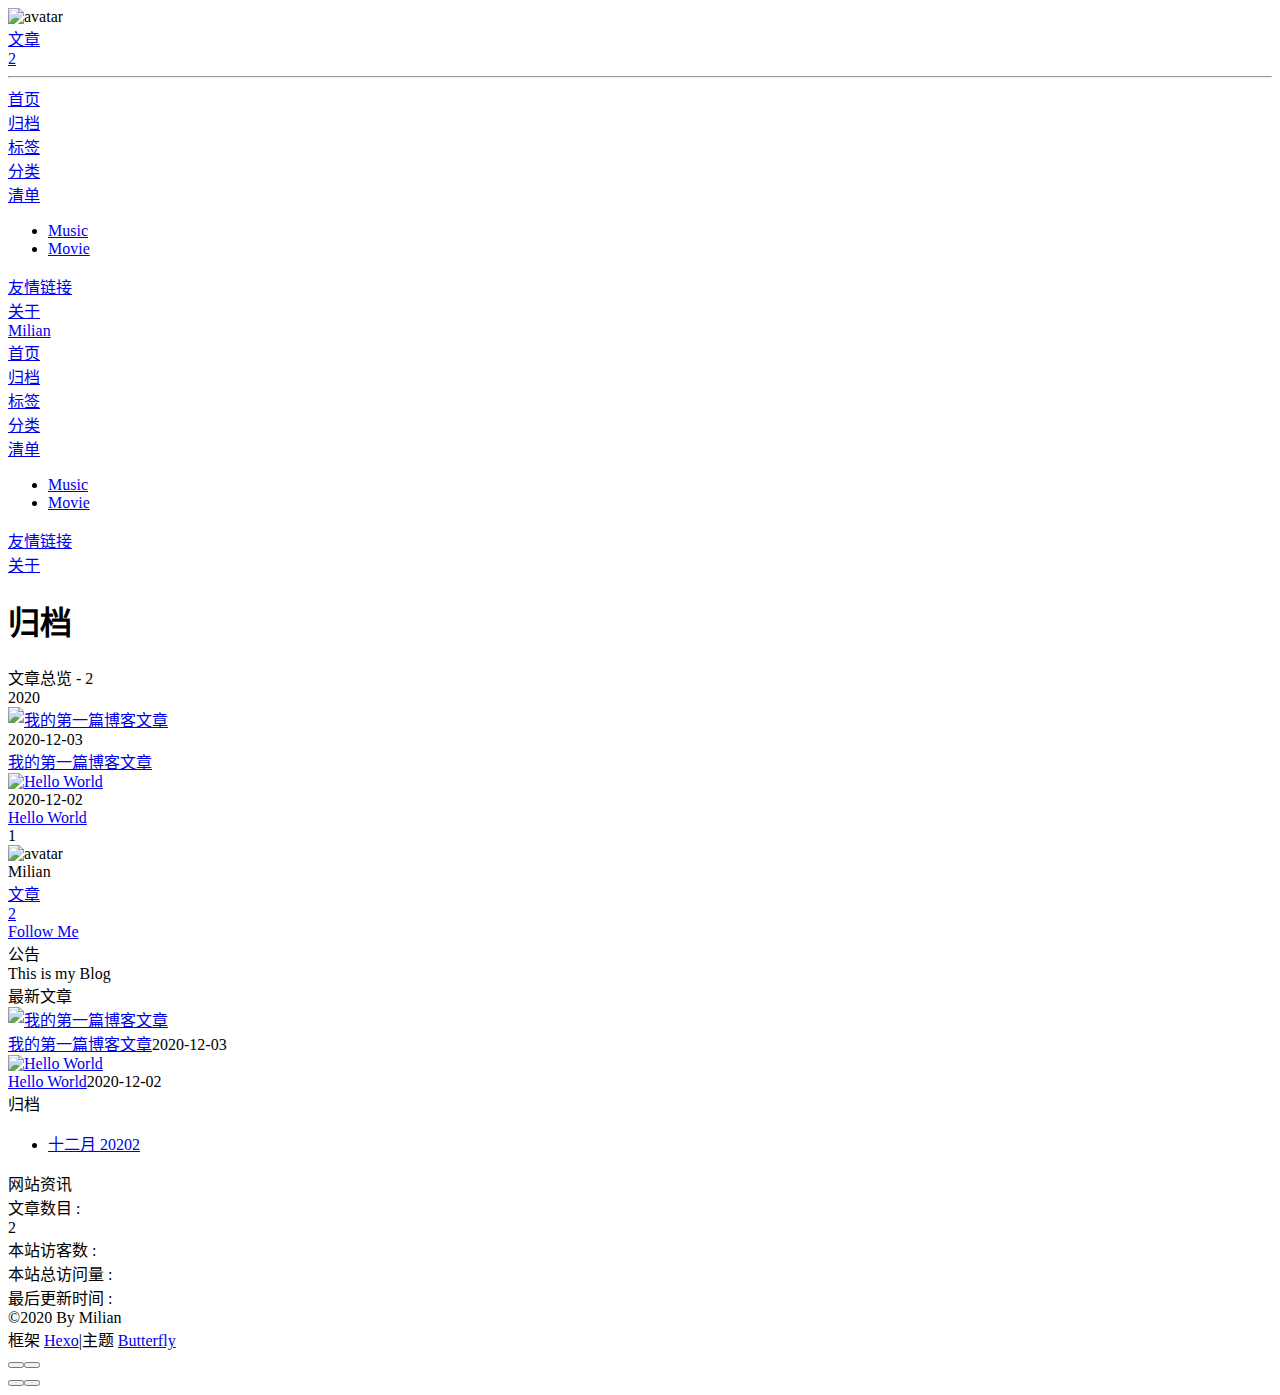
==== commit 26a7e8e0: "Site updated: 2020-12-06 20:54:40" ====
--- a/archives/index.html
+++ b/archives/index.html
@@ -1,12 +1,12 @@
-<!DOCTYPE html><html lang="en" data-theme="light"><head><meta charset="UTF-8"><meta http-equiv="X-UA-Compatible" content="IE=edge"><meta name="viewport" content="width=device-width,initial-scale=1"><title>Archives | Hexo</title><meta name="author" content="John Doe"><meta name="copyright" content="John Doe"><meta name="format-detection" content="telephone=no"><meta name="theme-color" content="#ffffff"><meta http-equiv="Cache-Control" content="no-transform"><meta http-equiv="Cache-Control" content="no-siteapp"><meta property="og:type" content="website">
-<meta property="og:title" content="Hexo">
+<!DOCTYPE html><html lang="zh-CN" data-theme="light"><head><meta charset="UTF-8"><meta http-equiv="X-UA-Compatible" content="IE=edge"><meta name="viewport" content="width=device-width,initial-scale=1"><title>归档 | Milian</title><meta name="author" content="Milian"><meta name="copyright" content="Milian"><meta name="format-detection" content="telephone=no"><meta name="theme-color" content="#ffffff"><meta http-equiv="Cache-Control" content="no-transform"><meta http-equiv="Cache-Control" content="no-siteapp"><meta property="og:type" content="website">
+<meta property="og:title" content="Milian">
 <meta property="og:url" content="http://example.com/child/archives/index.html">
-<meta property="og:site_name" content="Hexo">
-<meta property="og:locale" content="en_US">
-<meta property="og:image" content="http://example.com/child/null">
-<meta property="article:author" content="John Doe">
+<meta property="og:site_name" content="Milian">
+<meta property="og:locale" content="zh_CN">
+<meta property="og:image" content="https://s3.ax1x.com/2020/12/04/DHmHMD.jpg">
+<meta property="article:author" content="Milian">
 <meta name="twitter:card" content="summary">
-<meta name="twitter:image" content="http://example.com/child/null"><link rel="shortcut icon" href="/img/favicon.png"><link rel="canonical" href="http://example.com/child/archives/"><link rel="preconnect" href="//cdn.jsdelivr.net"/><link rel="preconnect" href="//busuanzi.ibruce.info"/><link rel="stylesheet" href="/css/index.css"><link rel="stylesheet" href="https://cdn.jsdelivr.net/npm/@fortawesome/fontawesome-free/css/all.min.css"><link rel="stylesheet" href="https://cdn.jsdelivr.net/npm/@fancyapps/fancybox@latest/dist/jquery.fancybox.min.css"><script>var GLOBAL_CONFIG = { 
+<meta name="twitter:image" content="https://s3.ax1x.com/2020/12/04/DHmHMD.jpg"><link rel="shortcut icon" href="/img/favicon.png"><link rel="canonical" href="http://example.com/child/archives/"><link rel="preconnect" href="//cdn.jsdelivr.net"/><link rel="preconnect" href="//busuanzi.ibruce.info"/><link rel="stylesheet" href="/css/index.css"><link rel="stylesheet" href="https://cdn.jsdelivr.net/npm/@fortawesome/fontawesome-free/css/all.min.css"><link rel="stylesheet" href="https://cdn.jsdelivr.net/npm/@fancyapps/fancybox@latest/dist/jquery.fancybox.min.css"><script>var GLOBAL_CONFIG = { 
   root: '/',
   algolia: undefined,
   localSearch: undefined,
@@ -14,9 +14,9 @@
   noticeOutdate: undefined,
   highlight: {"plugin":"highlighjs","highlightCopy":true,"highlightLang":true},
   copy: {
-    success: 'Copy successfully',
-    error: 'Copy error',
-    noSupport: 'The browser does not support'
+    success: '复制成功',
+    error: '复制错误',
+    noSupport: '浏览器不支持'
   },
   relativeDate: {
     homepage: false,
@@ -24,11 +24,11 @@
   },
   runtime: '',
   date_suffix: {
-    just: 'Just',
-    min: 'minutes ago',
-    hour: 'hours ago',
-    day: 'days ago',
-    month: 'months ago'
+    just: '刚刚',
+    min: '分钟前',
+    hour: '小时前',
+    day: '天前',
+    month: '个月前'
   },
   copyright: undefined,
   ClickShowText: undefined,
@@ -74,7 +74,7 @@
   isHome: false,
   isHighlightShrink: false,
   isToc: false,
-  postUpdate: '2020-12-03 16:46:56'
+  postUpdate: '2020-12-06 20:54:34'
 }</script><noscript><style type="text/css">
   #nav {
     opacity: 1
@@ -139,5 +139,5 @@
    } else {
      document.documentElement.classList.remove('hide-aside')
    }
-}})()</script><meta name="generator" content="Hexo 5.2.0"><link rel="alternate" href="/atom.xml" title="Hexo" type="application/atom+xml">
-</head><body><div id="sidebar"><div id="menu-mask"></div><div id="sidebar-menus"><div class="author-avatar"><img class="avatar-img" src="/null" onerror="onerror=null;src='/img/friend_404.gif'" alt="avatar"/></div><div class="site-data"><div class="data-item is-center"><div class="data-item-link"><a href="/archives/"><div class="headline">Articles</div><div class="length-num">2</div></a></div></div></div><hr/></div></div><div id="body-wrap"><header class="not-index-bg" id="page-header"><nav id="nav"><span id="blog_name"><a id="site-name" href="/">Hexo</a></span><span id="menus"><span class="close" id="toggle-menu"><a class="site-page"><i class="fas fa-bars fa-fw"></i></a></span></span></nav><div id="page-site-info"><h1 id="site-title">Archives</h1></div></header><main class="layout" id="content-inner"><div id="archive"><div class="article-sort-title">Articles - 2</div><div class="article-sort"><div class="article-sort-item year">2020</div><div class="article-sort-item"><a class="article-sort-item-img" href="/2020/12/03/%E6%88%91%E7%9A%84%E7%AC%AC%E4%B8%80%E7%AF%87%E5%8D%9A%E5%AE%A2%E6%96%87%E7%AB%A0/" title="我的第一篇博客文章"><img src="https://cdn.jsdelivr.net/npm/butterfly-extsrc@1/img/default.jpg" alt="我的第一篇博客文章" onerror="this.onerror=null;this.src='/img/404.jpg'"></a><div class="article-sort-item-info"><div class="article-sort-item-time"><i class="far fa-calendar-alt"></i><time class="post-meta-date-created" datetime="2020-12-02T17:23:57.000Z" title="Created 2020-12-03 01:23:57">2020-12-03</time></div><a class="article-sort-item-title" href="/2020/12/03/%E6%88%91%E7%9A%84%E7%AC%AC%E4%B8%80%E7%AF%87%E5%8D%9A%E5%AE%A2%E6%96%87%E7%AB%A0/" title="我的第一篇博客文章">我的第一篇博客文章</a></div></div><div class="article-sort-item"><a class="article-sort-item-img" href="/2020/12/02/hello-world/" title="Hello World"><img src="https://cdn.jsdelivr.net/npm/butterfly-extsrc@1/img/default.jpg" alt="Hello World" onerror="this.onerror=null;this.src='/img/404.jpg'"></a><div class="article-sort-item-info"><div class="article-sort-item-time"><i class="far fa-calendar-alt"></i><time class="post-meta-date-created" datetime="2020-12-02T14:40:19.837Z" title="Created 2020-12-02 22:40:19">2020-12-02</time></div><a class="article-sort-item-title" href="/2020/12/02/hello-world/" title="Hello World">Hello World</a></div></div></div><nav id="pagination"><div class="pagination"><span class="page-number current">1</span></div></nav></div><div class="aside_content" id="aside_content"><div class="card-widget card-info"><div class="card-content"><div class="card-info-avatar is-center"><img class="avatar-img" src="/null" onerror="this.onerror=null;this.src='/img/friend_404.gif'" alt="avatar"/><div class="author-info__name">John Doe</div><div class="author-info__description"></div></div><div class="card-info-data"><div class="card-info-data-item is-center"><a href="/archives/"><div class="headline">Articles</div><div class="length-num">2</div></a></div></div><a class="button--animated" id="card-info-btn" target="_blank" rel="noopener" href="https://github.com/xxxxxx"><i class="fab fa-github"></i><span>Follow Me</span></a></div></div><div class="card-widget card-announcement"><div class="card-content"><div class="item-headline"><i class="fas fa-bullhorn card-announcement-animation"></i><span>Announcement</span></div><div class="announcement_content">This is my Blog</div></div></div><div class="sticky_layout"><div class="card-widget card-recent-post"><div class="card-content"><div class="item-headline"><i class="fas fa-history"></i><span>Recent Post</span></div><div class="aside-list"><div class="aside-list-item"><a class="thumbnail" href="/2020/12/03/%E6%88%91%E7%9A%84%E7%AC%AC%E4%B8%80%E7%AF%87%E5%8D%9A%E5%AE%A2%E6%96%87%E7%AB%A0/" title="我的第一篇博客文章"><img src="https://cdn.jsdelivr.net/npm/butterfly-extsrc@1/img/default.jpg" onerror="this.onerror=null;this.src='/img/404.jpg'" alt="我的第一篇博客文章"/></a><div class="content"><a class="title" href="/2020/12/03/%E6%88%91%E7%9A%84%E7%AC%AC%E4%B8%80%E7%AF%87%E5%8D%9A%E5%AE%A2%E6%96%87%E7%AB%A0/" title="我的第一篇博客文章">我的第一篇博客文章</a><time datetime="2020-12-02T17:23:57.000Z" title="Created 2020-12-03 01:23:57">2020-12-03</time></div></div><div class="aside-list-item"><a class="thumbnail" href="/2020/12/02/hello-world/" title="Hello World"><img src="https://cdn.jsdelivr.net/npm/butterfly-extsrc@1/img/default.jpg" onerror="this.onerror=null;this.src='/img/404.jpg'" alt="Hello World"/></a><div class="content"><a class="title" href="/2020/12/02/hello-world/" title="Hello World">Hello World</a><time datetime="2020-12-02T14:40:19.837Z" title="Created 2020-12-02 22:40:19">2020-12-02</time></div></div></div></div></div><div class="card-widget card-archives"><div class="card-content"><div class="item-headline"><i class="fas fa-archive"></i><span>Archives</span></div><ul class="card-archive-list"><li class="card-archive-list-item"><a class="card-archive-list-link" href="/archives/2020/12/"><span class="card-archive-list-date">December 2020</span><span class="card-archive-list-count">2</span></a></li></ul></div></div><div class="card-widget card-webinfo"><div class="card-content"><div class="item-headline"><i class="fas fa-chart-line"></i><span>Info</span></div><div class="webinfo"><div class="webinfo-item"><div class="item-name">Article :</div><div class="item-count">2</div></div><div class="webinfo-item"><div class="item-name">UV :</div><div class="item-count" id="busuanzi_value_site_uv"></div></div><div class="webinfo-item"><div class="item-name">PV :</div><div class="item-count" id="busuanzi_value_site_pv"></div></div><div class="webinfo-item"><div class="item-name">Last Push :</div><div class="item-count" id="last-push-date" data-lastPushDate="2020-12-03T08:46:56.223Z"></div></div></div></div></div></div></div></main><footer id="footer"><div id="footer-wrap"><div class="copyright">&copy;2020 By John Doe</div><div class="framework-info"><span>Framework </span><a target="_blank" rel="noopener" href="https://hexo.io">Hexo</a><span class="footer-separator">|</span><span>Theme </span><a target="_blank" rel="noopener" href="https://github.com/jerryc127/hexo-theme-butterfly">Butterfly</a></div></div></footer></div><div id="rightside"><div id="rightside-config-hide"><button id="darkmode" type="button" title="Switch Between Light And Dark Mode"><i class="fas fa-adjust"></i></button><button id="hide-aside-btn" type="button"><i class="fas fa-arrows-alt-h"></i></button></div><div id="rightside-config-show"><button id="rightside_config" type="button" title="Setting"><i class="fas fa-cog"></i></button><button id="go-up" type="button" title="Back To Top"><i class="fas fa-arrow-up"></i></button></div></div><div><script src="https://cdn.jsdelivr.net/npm/jquery@latest/dist/jquery.min.js"></script><script src="/js/utils.js"></script><script src="/js/main.js"></script><script src="https://cdn.jsdelivr.net/npm/@fancyapps/fancybox@latest/dist/jquery.fancybox.min.js"></script><div class="js-pjax"><script async src="//busuanzi.ibruce.info/busuanzi/2.3/busuanzi.pure.mini.js"></script></div></div></body></html>+}})()</script><meta name="generator" content="Hexo 5.2.0"><link rel="alternate" href="/atom.xml" title="Milian" type="application/atom+xml">
+</head><body><div id="sidebar"><div id="menu-mask"></div><div id="sidebar-menus"><div class="author-avatar"><img class="avatar-img" src="https://s3.ax1x.com/2020/12/04/DHmHMD.jpg" onerror="onerror=null;src='/img/friend_404.gif'" alt="avatar"/></div><div class="site-data"><div class="data-item is-center"><div class="data-item-link"><a href="/archives/"><div class="headline">文章</div><div class="length-num">2</div></a></div></div></div><hr/><div class="menus_items"><div class="menus_item"><a class="site-page" href="/"><i class="fa-fw fas fa-home"></i><span> 首页</span></a></div><div class="menus_item"><a class="site-page" href="/archives/"><i class="fa-fw fas fa-archive"></i><span> 归档</span></a></div><div class="menus_item"><a class="site-page" href="/tags/"><i class="fa-fw fas fa-tags"></i><span> 标签</span></a></div><div class="menus_item"><a class="site-page" href="/categories/"><i class="fa-fw fas fa-folder-open"></i><span> 分类</span></a></div><div class="menus_item"><a class="site-page" href="javascript:void(0);"><i class="fa-fw fas fa-list"></i><span> 清单</span><i class="fas fa-chevron-down expand"></i></a><ul class="menus_item_child"><li><a class="site-page" href="/music/"><i class="fa-fw fas fa-music"></i><span> Music</span></a></li><li><a class="site-page" href="/movies/"><i class="fa-fw fas fa-video"></i><span> Movie</span></a></li></ul></div><div class="menus_item"><a class="site-page" href="/link/"><i class="fa-fw fas fa-link"></i><span> 友情链接</span></a></div><div class="menus_item"><a class="site-page" href="/about/"><i class="fa-fw fas fa-heart"></i><span> 关于</span></a></div></div></div></div><div id="body-wrap"><header class="not-index-bg" id="page-header" style="background-image: url(https://s3.ax1x.com/2020/12/06/Dju6C4.png)"><nav id="nav"><span id="blog_name"><a id="site-name" href="/">Milian</a></span><span id="menus"><div class="menus_items"><div class="menus_item"><a class="site-page" href="/"><i class="fa-fw fas fa-home"></i><span> 首页</span></a></div><div class="menus_item"><a class="site-page" href="/archives/"><i class="fa-fw fas fa-archive"></i><span> 归档</span></a></div><div class="menus_item"><a class="site-page" href="/tags/"><i class="fa-fw fas fa-tags"></i><span> 标签</span></a></div><div class="menus_item"><a class="site-page" href="/categories/"><i class="fa-fw fas fa-folder-open"></i><span> 分类</span></a></div><div class="menus_item"><a class="site-page" href="javascript:void(0);"><i class="fa-fw fas fa-list"></i><span> 清单</span><i class="fas fa-chevron-down expand"></i></a><ul class="menus_item_child"><li><a class="site-page" href="/music/"><i class="fa-fw fas fa-music"></i><span> Music</span></a></li><li><a class="site-page" href="/movies/"><i class="fa-fw fas fa-video"></i><span> Movie</span></a></li></ul></div><div class="menus_item"><a class="site-page" href="/link/"><i class="fa-fw fas fa-link"></i><span> 友情链接</span></a></div><div class="menus_item"><a class="site-page" href="/about/"><i class="fa-fw fas fa-heart"></i><span> 关于</span></a></div></div><span class="close" id="toggle-menu"><a class="site-page"><i class="fas fa-bars fa-fw"></i></a></span></span></nav><div id="page-site-info"><h1 id="site-title">归档</h1></div></header><main class="layout" id="content-inner"><div id="archive"><div class="article-sort-title">文章总览 - 2</div><div class="article-sort"><div class="article-sort-item year">2020</div><div class="article-sort-item"><a class="article-sort-item-img" href="/2020/12/03/%E6%88%91%E7%9A%84%E7%AC%AC%E4%B8%80%E7%AF%87%E5%8D%9A%E5%AE%A2%E6%96%87%E7%AB%A0/" title="我的第一篇博客文章"><img src="https://cdn.jsdelivr.net/npm/butterfly-extsrc@1/img/default.jpg" alt="我的第一篇博客文章" onerror="this.onerror=null;this.src='/img/404.jpg'"></a><div class="article-sort-item-info"><div class="article-sort-item-time"><i class="far fa-calendar-alt"></i><time class="post-meta-date-created" datetime="2020-12-02T17:23:57.000Z" title="发表于 2020-12-03 01:23:57">2020-12-03</time></div><a class="article-sort-item-title" href="/2020/12/03/%E6%88%91%E7%9A%84%E7%AC%AC%E4%B8%80%E7%AF%87%E5%8D%9A%E5%AE%A2%E6%96%87%E7%AB%A0/" title="我的第一篇博客文章">我的第一篇博客文章</a></div></div><div class="article-sort-item"><a class="article-sort-item-img" href="/2020/12/02/hello-world/" title="Hello World"><img src="https://cdn.jsdelivr.net/npm/butterfly-extsrc@1/img/default.jpg" alt="Hello World" onerror="this.onerror=null;this.src='/img/404.jpg'"></a><div class="article-sort-item-info"><div class="article-sort-item-time"><i class="far fa-calendar-alt"></i><time class="post-meta-date-created" datetime="2020-12-02T14:40:19.837Z" title="发表于 2020-12-02 22:40:19">2020-12-02</time></div><a class="article-sort-item-title" href="/2020/12/02/hello-world/" title="Hello World">Hello World</a></div></div></div><nav id="pagination"><div class="pagination"><span class="page-number current">1</span></div></nav></div><div class="aside_content" id="aside_content"><div class="card-widget card-info"><div class="card-content"><div class="card-info-avatar is-center"><img class="avatar-img" src="https://s3.ax1x.com/2020/12/04/DHmHMD.jpg" onerror="this.onerror=null;this.src='/img/friend_404.gif'" alt="avatar"/><div class="author-info__name">Milian</div><div class="author-info__description"></div></div><div class="card-info-data"><div class="card-info-data-item is-center"><a href="/archives/"><div class="headline">文章</div><div class="length-num">2</div></a></div></div><a class="button--animated" id="card-info-btn" target="_blank" rel="noopener" href="https://github.com/xxxxxx"><i class="fab fa-github"></i><span>Follow Me</span></a></div></div><div class="card-widget card-announcement"><div class="card-content"><div class="item-headline"><i class="fas fa-bullhorn card-announcement-animation"></i><span>公告</span></div><div class="announcement_content">This is my Blog</div></div></div><div class="sticky_layout"><div class="card-widget card-recent-post"><div class="card-content"><div class="item-headline"><i class="fas fa-history"></i><span>最新文章</span></div><div class="aside-list"><div class="aside-list-item"><a class="thumbnail" href="/2020/12/03/%E6%88%91%E7%9A%84%E7%AC%AC%E4%B8%80%E7%AF%87%E5%8D%9A%E5%AE%A2%E6%96%87%E7%AB%A0/" title="我的第一篇博客文章"><img src="https://cdn.jsdelivr.net/npm/butterfly-extsrc@1/img/default.jpg" onerror="this.onerror=null;this.src='/img/404.jpg'" alt="我的第一篇博客文章"/></a><div class="content"><a class="title" href="/2020/12/03/%E6%88%91%E7%9A%84%E7%AC%AC%E4%B8%80%E7%AF%87%E5%8D%9A%E5%AE%A2%E6%96%87%E7%AB%A0/" title="我的第一篇博客文章">我的第一篇博客文章</a><time datetime="2020-12-02T17:23:57.000Z" title="发表于 2020-12-03 01:23:57">2020-12-03</time></div></div><div class="aside-list-item"><a class="thumbnail" href="/2020/12/02/hello-world/" title="Hello World"><img src="https://cdn.jsdelivr.net/npm/butterfly-extsrc@1/img/default.jpg" onerror="this.onerror=null;this.src='/img/404.jpg'" alt="Hello World"/></a><div class="content"><a class="title" href="/2020/12/02/hello-world/" title="Hello World">Hello World</a><time datetime="2020-12-02T14:40:19.837Z" title="发表于 2020-12-02 22:40:19">2020-12-02</time></div></div></div></div></div><div class="card-widget card-archives"><div class="card-content"><div class="item-headline"><i class="fas fa-archive"></i><span>归档</span></div><ul class="card-archive-list"><li class="card-archive-list-item"><a class="card-archive-list-link" href="/archives/2020/12/"><span class="card-archive-list-date">十二月 2020</span><span class="card-archive-list-count">2</span></a></li></ul></div></div><div class="card-widget card-webinfo"><div class="card-content"><div class="item-headline"><i class="fas fa-chart-line"></i><span>网站资讯</span></div><div class="webinfo"><div class="webinfo-item"><div class="item-name">文章数目 :</div><div class="item-count">2</div></div><div class="webinfo-item"><div class="item-name">本站访客数 :</div><div class="item-count" id="busuanzi_value_site_uv"></div></div><div class="webinfo-item"><div class="item-name">本站总访问量 :</div><div class="item-count" id="busuanzi_value_site_pv"></div></div><div class="webinfo-item"><div class="item-name">最后更新时间 :</div><div class="item-count" id="last-push-date" data-lastPushDate="2020-12-06T12:54:34.352Z"></div></div></div></div></div></div></div></main><footer id="footer"><div id="footer-wrap"><div class="copyright">&copy;2020 By Milian</div><div class="framework-info"><span>框架 </span><a target="_blank" rel="noopener" href="https://hexo.io">Hexo</a><span class="footer-separator">|</span><span>主题 </span><a target="_blank" rel="noopener" href="https://github.com/jerryc127/hexo-theme-butterfly">Butterfly</a></div></div></footer></div><div id="rightside"><div id="rightside-config-hide"><button id="darkmode" type="button" title="浅色和深色模式转换"><i class="fas fa-adjust"></i></button><button id="hide-aside-btn" type="button"><i class="fas fa-arrows-alt-h"></i></button></div><div id="rightside-config-show"><button id="rightside_config" type="button" title="设置"><i class="fas fa-cog"></i></button><button id="go-up" type="button" title="回到顶部"><i class="fas fa-arrow-up"></i></button></div></div><div><script src="https://cdn.jsdelivr.net/npm/jquery@latest/dist/jquery.min.js"></script><script src="/js/utils.js"></script><script src="/js/main.js"></script><script src="https://cdn.jsdelivr.net/npm/@fancyapps/fancybox@latest/dist/jquery.fancybox.min.js"></script><div class="js-pjax"><script async src="//busuanzi.ibruce.info/busuanzi/2.3/busuanzi.pure.mini.js"></script></div></div></body></html>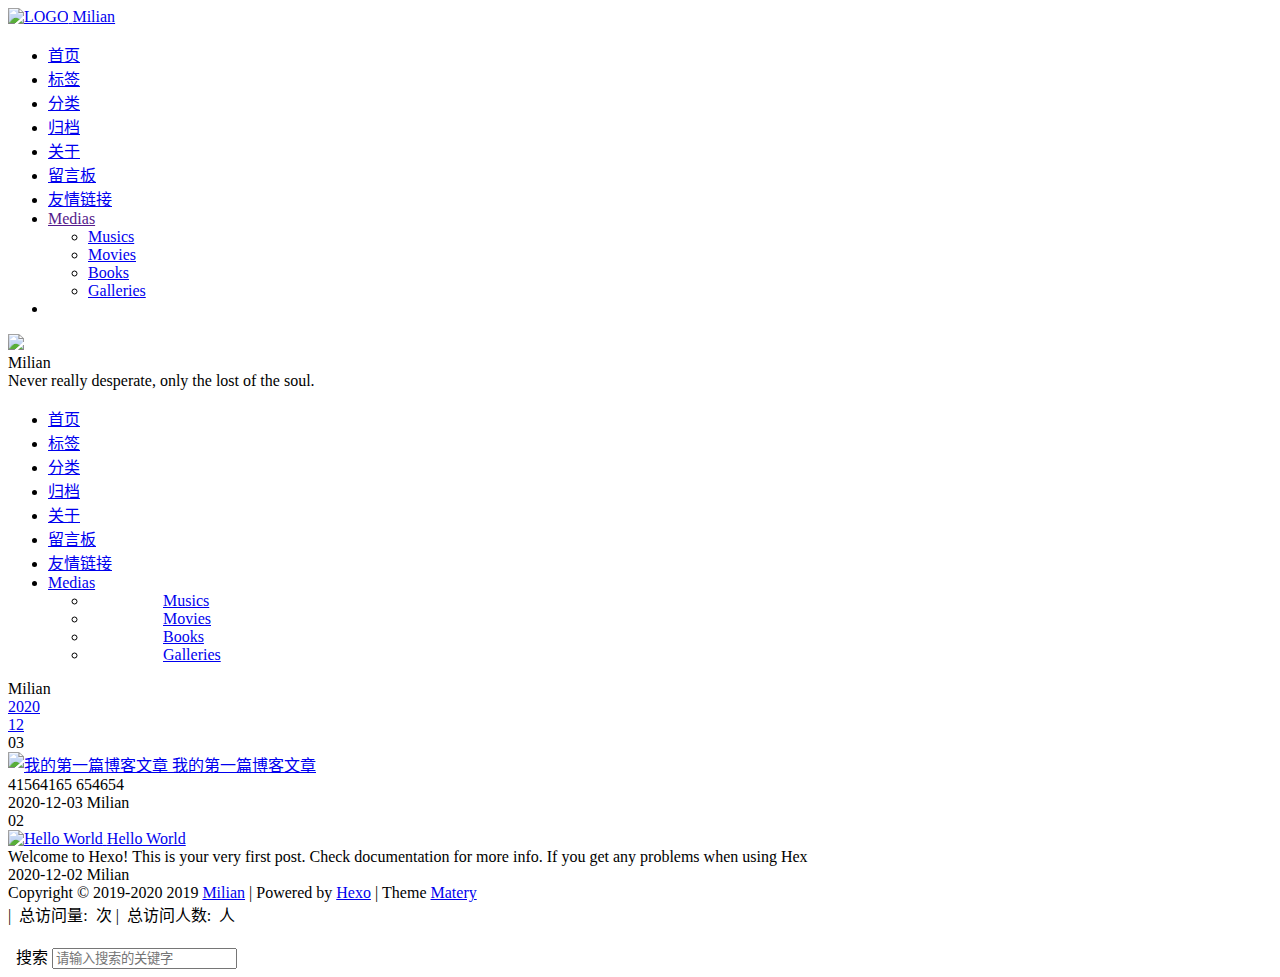
==== commit 55560ac5: "Site updated: 2020-12-14 16:46:14" ====
--- a/archives/index.html
+++ b/archives/index.html
@@ -1,143 +1,824 @@
-<!DOCTYPE html><html lang="zh-CN" data-theme="light"><head><meta charset="UTF-8"><meta http-equiv="X-UA-Compatible" content="IE=edge"><meta name="viewport" content="width=device-width,initial-scale=1"><title>归档 | Milian</title><meta name="author" content="Milian"><meta name="copyright" content="Milian"><meta name="format-detection" content="telephone=no"><meta name="theme-color" content="#ffffff"><meta http-equiv="Cache-Control" content="no-transform"><meta http-equiv="Cache-Control" content="no-siteapp"><meta property="og:type" content="website">
-<meta property="og:title" content="Milian">
-<meta property="og:url" content="http://example.com/child/archives/index.html">
-<meta property="og:site_name" content="Milian">
-<meta property="og:locale" content="zh_CN">
-<meta property="og:image" content="https://s3.ax1x.com/2020/12/04/DHmHMD.jpg">
-<meta property="article:author" content="Milian">
-<meta name="twitter:card" content="summary">
-<meta name="twitter:image" content="https://s3.ax1x.com/2020/12/04/DHmHMD.jpg"><link rel="shortcut icon" href="/img/favicon.png"><link rel="canonical" href="http://example.com/child/archives/"><link rel="preconnect" href="//cdn.jsdelivr.net"/><link rel="preconnect" href="//busuanzi.ibruce.info"/><link rel="stylesheet" href="/css/index.css"><link rel="stylesheet" href="https://cdn.jsdelivr.net/npm/@fortawesome/fontawesome-free/css/all.min.css"><link rel="stylesheet" href="https://cdn.jsdelivr.net/npm/@fancyapps/fancybox@latest/dist/jquery.fancybox.min.css"><script>var GLOBAL_CONFIG = { 
-  root: '/',
-  algolia: undefined,
-  localSearch: undefined,
-  translate: undefined,
-  noticeOutdate: undefined,
-  highlight: {"plugin":"highlighjs","highlightCopy":true,"highlightLang":true},
-  copy: {
-    success: '复制成功',
-    error: '复制错误',
-    noSupport: '浏览器不支持'
-  },
-  relativeDate: {
-    homepage: false,
-    post: false
-  },
-  runtime: '',
-  date_suffix: {
-    just: '刚刚',
-    min: '分钟前',
-    hour: '小时前',
-    day: '天前',
-    month: '个月前'
-  },
-  copyright: undefined,
-  ClickShowText: undefined,
-  lightbox: 'fancybox',
-  Snackbar: undefined,
-  justifiedGallery: {
-    js: 'https://cdn.jsdelivr.net/npm/justifiedGallery/dist/js/jquery.justifiedGallery.min.js',
-    css: 'https://cdn.jsdelivr.net/npm/justifiedGallery/dist/css/justifiedGallery.min.css'
-  },
-  isPhotoFigcaption: false,
-  islazyload: false,
-  isanchor: false
-};
-
-var saveToLocal = {
-  set: function setWithExpiry(key, value, ttl) {
-    const now = new Date()
-    const expiryDay = ttl * 86400000
-    const item = {
-      value: value,
-      expiry: now.getTime() + expiryDay,
-    }
-    localStorage.setItem(key, JSON.stringify(item))
-  },
-
-  get: function getWithExpiry(key) {
-    const itemStr = localStorage.getItem(key)
-
-    if (!itemStr) {
-      return undefined
-    }
-    const item = JSON.parse(itemStr)
-    const now = new Date()
-
-    if (now.getTime() > item.expiry) {
-      localStorage.removeItem(key)
-      return undefined
-    }
-    return item.value
-  }
-}</script><script id="config_change">var GLOBAL_CONFIG_SITE = { 
-  isPost: false,
-  isHome: false,
-  isHighlightShrink: false,
-  isToc: false,
-  postUpdate: '2020-12-06 20:54:34'
-}</script><noscript><style type="text/css">
-  #nav {
-    opacity: 1
-  }
-  .justified-gallery img {
-    opacity: 1
-  }
-
-  #recent-posts time,
-  #post-meta time {
-    display: inline !important
-  }
-</style></noscript><script>(function () {  window.activateDarkMode = function () {
-    document.documentElement.setAttribute('data-theme', 'dark')
-    if (document.querySelector('meta[name="theme-color"]') !== null) {
-      document.querySelector('meta[name="theme-color"]').setAttribute('content', '#0d0d0d')
-    }
-  }
-  window.activateLightMode = function () {
-    document.documentElement.setAttribute('data-theme', 'light')
-   if (document.querySelector('meta[name="theme-color"]') !== null) {
-      document.querySelector('meta[name="theme-color"]').setAttribute('content', '#ffffff')
-    }
-  }
-  const autoChangeMode = 'false'
-  const t = saveToLocal.get('theme')
-  if (autoChangeMode === '1') {
-    const isDarkMode = window.matchMedia('(prefers-color-scheme: dark)').matches
-    const isLightMode = window.matchMedia('(prefers-color-scheme: light)').matches
-    const isNotSpecified = window.matchMedia('(prefers-color-scheme: no-preference)').matches
-    const hasNoSupport = !isDarkMode && !isLightMode && !isNotSpecified
-    if (t === undefined) {
-      if (isLightMode) activateLightMode()
-      else if (isDarkMode) activateDarkMode()
-      else if (isNotSpecified || hasNoSupport) {
-        const now = new Date()
-        const hour = now.getHours()
-        const isNight = hour <= 6 || hour >= 18
-        isNight ? activateDarkMode() : activateLightMode()
-      }
-      window.matchMedia('(prefers-color-scheme: dark)').addListener(function (e) {
-        if (saveToLocal.get('theme') === undefined) {
-          e.matches ? activateDarkMode() : activateLightMode()
+<!DOCTYPE HTML>
+<html lang="zh-CN">
+
+
+<head>
+    <meta charset="utf-8">
+    <meta name="keywords" content="归档, Milian">
+    <meta name="description" content="">
+    <meta http-equiv="X-UA-Compatible" content="IE=edge">
+    <meta name="viewport" content="width=device-width, initial-scale=1.0, user-scalable=no">
+    <meta name="renderer" content="webkit|ie-stand|ie-comp">
+    <meta name="mobile-web-app-capable" content="yes">
+    <meta name="format-detection" content="telephone=no">
+    <meta name="apple-mobile-web-app-capable" content="yes">
+    <meta name="apple-mobile-web-app-status-bar-style" content="black-translucent">
+    <!-- Global site tag (gtag.js) - Google Analytics -->
+
+
+    <title>归档 | Milian</title>
+    <link rel="icon" type="image/png" href="/favicon.png">
+
+    <link rel="stylesheet" type="text/css" href="/libs/awesome/css/all.css">
+    <link rel="stylesheet" type="text/css" href="/libs/materialize/materialize.min.css">
+    <link rel="stylesheet" type="text/css" href="/libs/aos/aos.css">
+    <link rel="stylesheet" type="text/css" href="/libs/animate/animate.min.css">
+    <link rel="stylesheet" type="text/css" href="/libs/lightGallery/css/lightgallery.min.css">
+    <link rel="stylesheet" type="text/css" href="/css/matery.css">
+    <link rel="stylesheet" type="text/css" href="/css/my.css">
+
+    <script src="/libs/jquery/jquery.min.js"></script>
+
+<meta name="generator" content="Hexo 5.2.0">
+<style>.github-emoji { position: relative; display: inline-block; width: 1.2em; min-height: 1.2em; overflow: hidden; vertical-align: top; color: transparent; }  .github-emoji > span { position: relative; z-index: 10; }  .github-emoji img, .github-emoji .fancybox { margin: 0 !important; padding: 0 !important; border: none !important; outline: none !important; text-decoration: none !important; user-select: none !important; cursor: auto !important; }  .github-emoji img { height: 1.2em !important; width: 1.2em !important; position: absolute !important; left: 50% !important; top: 50% !important; transform: translate(-50%, -50%) !important; user-select: none !important; cursor: auto !important; } .github-emoji-fallback { color: inherit; } .github-emoji-fallback img { opacity: 0 !important; }</style>
+<link rel="alternate" href="/atom.xml" title="Milian" type="application/atom+xml">
+<link rel="stylesheet" href="/css/prism-tomorrow.css" type="text/css"></head>
+
+
+
+
+<body>
+    <header class="navbar-fixed">
+    <nav id="headNav" class="bg-color nav-transparent">
+        <div id="navContainer" class="nav-wrapper container">
+            <div class="brand-logo">
+                <a href="/" class="waves-effect waves-light">
+                    
+                    <img src="/medias/logo.png" class="logo-img" alt="LOGO">
+                    
+                    <span class="logo-span">Milian</span>
+                </a>
+            </div>
+            
+
+<a href="#" data-target="mobile-nav" class="sidenav-trigger button-collapse"><i class="fas fa-bars"></i></a>
+<ul class="right nav-menu">
+  
+  <li class="hide-on-med-and-down nav-item">
+    
+    <a href="/" class="waves-effect waves-light">
+      
+      <i class="fas fa-home" style="zoom: 0.6;"></i>
+      
+      <span>首页</span>
+    </a>
+    
+  </li>
+  
+  <li class="hide-on-med-and-down nav-item">
+    
+    <a href="/tags" class="waves-effect waves-light">
+      
+      <i class="fas fa-tags" style="zoom: 0.6;"></i>
+      
+      <span>标签</span>
+    </a>
+    
+  </li>
+  
+  <li class="hide-on-med-and-down nav-item">
+    
+    <a href="/categories" class="waves-effect waves-light">
+      
+      <i class="fas fa-bookmark" style="zoom: 0.6;"></i>
+      
+      <span>分类</span>
+    </a>
+    
+  </li>
+  
+  <li class="hide-on-med-and-down nav-item">
+    
+    <a href="/archives" class="waves-effect waves-light">
+      
+      <i class="fas fa-archive" style="zoom: 0.6;"></i>
+      
+      <span>归档</span>
+    </a>
+    
+  </li>
+  
+  <li class="hide-on-med-and-down nav-item">
+    
+    <a href="/about" class="waves-effect waves-light">
+      
+      <i class="fas fa-user-circle-o" style="zoom: 0.6;"></i>
+      
+      <span>关于</span>
+    </a>
+    
+  </li>
+  
+  <li class="hide-on-med-and-down nav-item">
+    
+    <a href="/contact" class="waves-effect waves-light">
+      
+      <i class="fas fa-comments" style="zoom: 0.6;"></i>
+      
+      <span>留言板</span>
+    </a>
+    
+  </li>
+  
+  <li class="hide-on-med-and-down nav-item">
+    
+    <a href="/friends" class="waves-effect waves-light">
+      
+      <i class="fas fa-address-book" style="zoom: 0.6;"></i>
+      
+      <span>友情链接</span>
+    </a>
+    
+  </li>
+  
+  <li class="hide-on-med-and-down nav-item">
+    
+    <a href="" class="waves-effect waves-light">
+
+      
+      <i class="fas fa-list" style="zoom: 0.6;"></i>
+      
+      <span>Medias</span>
+      <i class="fas fa-chevron-down" aria-hidden="true" style="zoom: 0.6;"></i>
+    </a>
+    <ul class="sub-nav menus_item_child ">
+      
+      <li>
+        <a href="/musics">
+          
+          <i class="fas fa-music" style="margin-top: -20px; zoom: 0.6;"></i>
+          
+          <span>Musics</span>
+        </a>
+      </li>
+      
+      <li>
+        <a href="/movies">
+          
+          <i class="fas fa-film" style="margin-top: -20px; zoom: 0.6;"></i>
+          
+          <span>Movies</span>
+        </a>
+      </li>
+      
+      <li>
+        <a href="/books">
+          
+          <i class="fas fa-book" style="margin-top: -20px; zoom: 0.6;"></i>
+          
+          <span>Books</span>
+        </a>
+      </li>
+      
+      <li>
+        <a href="/galleries">
+          
+          <i class="fas fa-image" style="margin-top: -20px; zoom: 0.6;"></i>
+          
+          <span>Galleries</span>
+        </a>
+      </li>
+      
+    </ul>
+    
+  </li>
+  
+  <li>
+    <a href="#searchModal" class="modal-trigger waves-effect waves-light">
+      <i id="searchIcon" class="fas fa-search" title="搜索" style="zoom: 0.85;"></i>
+    </a>
+  </li>
+</ul>
+
+
+<div id="mobile-nav" class="side-nav sidenav">
+
+    <div class="mobile-head bg-color">
+        
+        <img src="/medias/logo.png" class="logo-img circle responsive-img">
+        
+        <div class="logo-name">Milian</div>
+        <div class="logo-desc">
+            
+            Never really desperate, only the lost of the soul.
+            
+        </div>
+    </div>
+
+    
+
+    <ul class="menu-list mobile-menu-list">
+        
+        <li class="m-nav-item">
+	  
+		<a href="/" class="waves-effect waves-light">
+			
+			    <i class="fa-fw fas fa-home"></i>
+			
+			首页
+		</a>
+          
+        </li>
+        
+        <li class="m-nav-item">
+	  
+		<a href="/tags" class="waves-effect waves-light">
+			
+			    <i class="fa-fw fas fa-tags"></i>
+			
+			标签
+		</a>
+          
+        </li>
+        
+        <li class="m-nav-item">
+	  
+		<a href="/categories" class="waves-effect waves-light">
+			
+			    <i class="fa-fw fas fa-bookmark"></i>
+			
+			分类
+		</a>
+          
+        </li>
+        
+        <li class="m-nav-item">
+	  
+		<a href="/archives" class="waves-effect waves-light">
+			
+			    <i class="fa-fw fas fa-archive"></i>
+			
+			归档
+		</a>
+          
+        </li>
+        
+        <li class="m-nav-item">
+	  
+		<a href="/about" class="waves-effect waves-light">
+			
+			    <i class="fa-fw fas fa-user-circle-o"></i>
+			
+			关于
+		</a>
+          
+        </li>
+        
+        <li class="m-nav-item">
+	  
+		<a href="/contact" class="waves-effect waves-light">
+			
+			    <i class="fa-fw fas fa-comments"></i>
+			
+			留言板
+		</a>
+          
+        </li>
+        
+        <li class="m-nav-item">
+	  
+		<a href="/friends" class="waves-effect waves-light">
+			
+			    <i class="fa-fw fas fa-address-book"></i>
+			
+			友情链接
+		</a>
+          
+        </li>
+        
+        <li class="m-nav-item">
+	  
+		<a href="javascript:;">
+			
+				<i class="fa-fw fas fa-list"></i>
+			
+			Medias
+			<span class="m-icon"><i class="fas fa-chevron-right"></i></span>
+		</a>
+            <ul  style="background:  ;" >
+              
+                <li>
+
+                  <a href="/musics " style="margin-left:75px">
+				  
+				   <i class="fa fas fa-music" style="position: absolute;left:50px" ></i>
+			      
+		          <span>Musics</span>
+                  </a>
+                </li>
+              
+                <li>
+
+                  <a href="/movies " style="margin-left:75px">
+				  
+				   <i class="fa fas fa-film" style="position: absolute;left:50px" ></i>
+			      
+		          <span>Movies</span>
+                  </a>
+                </li>
+              
+                <li>
+
+                  <a href="/books " style="margin-left:75px">
+				  
+				   <i class="fa fas fa-book" style="position: absolute;left:50px" ></i>
+			      
+		          <span>Books</span>
+                  </a>
+                </li>
+              
+                <li>
+
+                  <a href="/galleries " style="margin-left:75px">
+				  
+				   <i class="fa fas fa-image" style="position: absolute;left:50px" ></i>
+			      
+		          <span>Galleries</span>
+                  </a>
+                </li>
+              
+            </ul>
+          
+        </li>
+        
+        
+    </ul>
+</div>
+
+
+        </div>
+
+        
+    </nav>
+
+</header>
+
+    <div class="bg-cover pd-header about-cover">
+    <div class="container">
+    <div class="row">
+    <div class="col s10 offset-s1 m8 offset-m2 l8 offset-l2">
+        <div class="brand">
+            <div class="title center-align diy-font">
+                
+                Milian
+                
+            </div>
+
+            <div class="description center-align ">
+                
+                <span id="subtitle"></span>
+                <script src="https://cdn.jsdelivr.net/npm/typed.js@2.0.11"></script>
+                <script>
+                    var typed = new Typed("#subtitle", {
+                        strings: ['从来没有真正的绝境, 只有心灵的迷途','Never really desperate, only the lost of the soul'],
+                        startDelay: 300,
+                        typeSpeed: 100,
+                        loop: true,
+                        backSpeed: 50,
+                        showCursor: true
+                    });
+                </script>
+                
+            </div>
+        </div>
+    </div>
+</div>
+
+
+<script>
+    // 每天切换 banner 图.  Switch banner image every day.
+    var bannerUrl = "/medias/banner/" + new Date().getDay() + '.jpg';
+    $('.bg-cover').css('background-image', 'url(' + bannerUrl + ')');
+</script>
+
+
+    </div>
+</div>
+
+<main class="content">
+
+    
+    <div class="container archive-calendar">
+    <div class="card">
+        <div id="post-calendar" class="card-content"></div>
+    </div>
+</div>
+
+<script type="text/javascript" src="/libs/echarts/echarts.min.js"></script>
+<script type="text/javascript">
+    let myChart = echarts.init(document.getElementById('post-calendar'));
+
+    
+
+    let option = {
+        title: {
+            top: 0,
+            text: '文章日历',
+            left: 'center',
+            textStyle: {
+                color: '#3C4858'
+            }
+        },
+        tooltip: {
+            padding: 10,
+            backgroundColor: '#555',
+            borderColor: '#777',
+            borderWidth: 1,
+            formatter: function (obj) {
+                var value = obj.value;
+                return '<div style="font-size: 14px;">' + value[0] + '：' + value[1] + '</div>';
+            }
+        },
+        visualMap: {
+            show: true,
+            showLabel: true,
+            categories: [0, 1, 2, 3, 4],
+            calculable: true,
+            inRange: {
+                symbol: 'rect',
+                color: ['#ebedf0', '#c6e48b', '#7bc96f', '#239a3b', '#196127']
+            },
+            itemWidth: 12,
+            itemHeight: 12,
+            orient: 'horizontal',
+            left: 'center',
+            bottom: 0
+        },
+        calendar: [{
+            left: 'center',
+            range: ["2019-12-14", "2020-12-14"],
+            cellSize: [13, 13],
+            splitLine: {
+                show: false
+            },
+            itemStyle: {
+                color: '#196127',
+                borderColor: '#fff',
+                borderWidth: 2
+            },
+            yearLabel: {
+                show: false
+            },
+            monthLabel: {
+                nameMap: 'cn',
+                fontSize: 11
+            },
+            dayLabel: {
+                formatter: '{start}  1st',
+                nameMap: 'cn',
+                fontSize: 11
+            }
+        }],
+        series: [{
+            type: 'heatmap',
+            coordinateSystem: 'calendar',
+            calendarIndex: 0,
+            data: [["2019-12-14", 0], ["2019-12-15", 0], ["2019-12-16", 0], ["2019-12-17", 0], ["2019-12-18", 0], ["2019-12-19", 0], ["2019-12-20", 0], ["2019-12-21", 0], ["2019-12-22", 0], ["2019-12-23", 0], ["2019-12-24", 0], ["2019-12-25", 0], ["2019-12-26", 0], ["2019-12-27", 0], ["2019-12-28", 0], ["2019-12-29", 0], ["2019-12-30", 0], ["2019-12-31", 0], ["2020-01-01", 0], ["2020-01-02", 0], ["2020-01-03", 0], ["2020-01-04", 0], ["2020-01-05", 0], ["2020-01-06", 0], ["2020-01-07", 0], ["2020-01-08", 0], ["2020-01-09", 0], ["2020-01-10", 0], ["2020-01-11", 0], ["2020-01-12", 0], ["2020-01-13", 0], ["2020-01-14", 0], ["2020-01-15", 0], ["2020-01-16", 0], ["2020-01-17", 0], ["2020-01-18", 0], ["2020-01-19", 0], ["2020-01-20", 0], ["2020-01-21", 0], ["2020-01-22", 0], ["2020-01-23", 0], ["2020-01-24", 0], ["2020-01-25", 0], ["2020-01-26", 0], ["2020-01-27", 0], ["2020-01-28", 0], ["2020-01-29", 0], ["2020-01-30", 0], ["2020-01-31", 0], ["2020-02-01", 0], ["2020-02-02", 0], ["2020-02-03", 0], ["2020-02-04", 0], ["2020-02-05", 0], ["2020-02-06", 0], ["2020-02-07", 0], ["2020-02-08", 0], ["2020-02-09", 0], ["2020-02-10", 0], ["2020-02-11", 0], ["2020-02-12", 0], ["2020-02-13", 0], ["2020-02-14", 0], ["2020-02-15", 0], ["2020-02-16", 0], ["2020-02-17", 0], ["2020-02-18", 0], ["2020-02-19", 0], ["2020-02-20", 0], ["2020-02-21", 0], ["2020-02-22", 0], ["2020-02-23", 0], ["2020-02-24", 0], ["2020-02-25", 0], ["2020-02-26", 0], ["2020-02-27", 0], ["2020-02-28", 0], ["2020-02-29", 0], ["2020-03-01", 0], ["2020-03-02", 0], ["2020-03-03", 0], ["2020-03-04", 0], ["2020-03-05", 0], ["2020-03-06", 0], ["2020-03-07", 0], ["2020-03-08", 0], ["2020-03-09", 0], ["2020-03-10", 0], ["2020-03-11", 0], ["2020-03-12", 0], ["2020-03-13", 0], ["2020-03-14", 0], ["2020-03-15", 0], ["2020-03-16", 0], ["2020-03-17", 0], ["2020-03-18", 0], ["2020-03-19", 0], ["2020-03-20", 0], ["2020-03-21", 0], ["2020-03-22", 0], ["2020-03-23", 0], ["2020-03-24", 0], ["2020-03-25", 0], ["2020-03-26", 0], ["2020-03-27", 0], ["2020-03-28", 0], ["2020-03-29", 0], ["2020-03-30", 0], ["2020-03-31", 0], ["2020-04-01", 0], ["2020-04-02", 0], ["2020-04-03", 0], ["2020-04-04", 0], ["2020-04-05", 0], ["2020-04-06", 0], ["2020-04-07", 0], ["2020-04-08", 0], ["2020-04-09", 0], ["2020-04-10", 0], ["2020-04-11", 0], ["2020-04-12", 0], ["2020-04-13", 0], ["2020-04-14", 0], ["2020-04-15", 0], ["2020-04-16", 0], ["2020-04-17", 0], ["2020-04-18", 0], ["2020-04-19", 0], ["2020-04-20", 0], ["2020-04-21", 0], ["2020-04-22", 0], ["2020-04-23", 0], ["2020-04-24", 0], ["2020-04-25", 0], ["2020-04-26", 0], ["2020-04-27", 0], ["2020-04-28", 0], ["2020-04-29", 0], ["2020-04-30", 0], ["2020-05-01", 0], ["2020-05-02", 0], ["2020-05-03", 0], ["2020-05-04", 0], ["2020-05-05", 0], ["2020-05-06", 0], ["2020-05-07", 0], ["2020-05-08", 0], ["2020-05-09", 0], ["2020-05-10", 0], ["2020-05-11", 0], ["2020-05-12", 0], ["2020-05-13", 0], ["2020-05-14", 0], ["2020-05-15", 0], ["2020-05-16", 0], ["2020-05-17", 0], ["2020-05-18", 0], ["2020-05-19", 0], ["2020-05-20", 0], ["2020-05-21", 0], ["2020-05-22", 0], ["2020-05-23", 0], ["2020-05-24", 0], ["2020-05-25", 0], ["2020-05-26", 0], ["2020-05-27", 0], ["2020-05-28", 0], ["2020-05-29", 0], ["2020-05-30", 0], ["2020-05-31", 0], ["2020-06-01", 0], ["2020-06-02", 0], ["2020-06-03", 0], ["2020-06-04", 0], ["2020-06-05", 0], ["2020-06-06", 0], ["2020-06-07", 0], ["2020-06-08", 0], ["2020-06-09", 0], ["2020-06-10", 0], ["2020-06-11", 0], ["2020-06-12", 0], ["2020-06-13", 0], ["2020-06-14", 0], ["2020-06-15", 0], ["2020-06-16", 0], ["2020-06-17", 0], ["2020-06-18", 0], ["2020-06-19", 0], ["2020-06-20", 0], ["2020-06-21", 0], ["2020-06-22", 0], ["2020-06-23", 0], ["2020-06-24", 0], ["2020-06-25", 0], ["2020-06-26", 0], ["2020-06-27", 0], ["2020-06-28", 0], ["2020-06-29", 0], ["2020-06-30", 0], ["2020-07-01", 0], ["2020-07-02", 0], ["2020-07-03", 0], ["2020-07-04", 0], ["2020-07-05", 0], ["2020-07-06", 0], ["2020-07-07", 0], ["2020-07-08", 0], ["2020-07-09", 0], ["2020-07-10", 0], ["2020-07-11", 0], ["2020-07-12", 0], ["2020-07-13", 0], ["2020-07-14", 0], ["2020-07-15", 0], ["2020-07-16", 0], ["2020-07-17", 0], ["2020-07-18", 0], ["2020-07-19", 0], ["2020-07-20", 0], ["2020-07-21", 0], ["2020-07-22", 0], ["2020-07-23", 0], ["2020-07-24", 0], ["2020-07-25", 0], ["2020-07-26", 0], ["2020-07-27", 0], ["2020-07-28", 0], ["2020-07-29", 0], ["2020-07-30", 0], ["2020-07-31", 0], ["2020-08-01", 0], ["2020-08-02", 0], ["2020-08-03", 0], ["2020-08-04", 0], ["2020-08-05", 0], ["2020-08-06", 0], ["2020-08-07", 0], ["2020-08-08", 0], ["2020-08-09", 0], ["2020-08-10", 0], ["2020-08-11", 0], ["2020-08-12", 0], ["2020-08-13", 0], ["2020-08-14", 0], ["2020-08-15", 0], ["2020-08-16", 0], ["2020-08-17", 0], ["2020-08-18", 0], ["2020-08-19", 0], ["2020-08-20", 0], ["2020-08-21", 0], ["2020-08-22", 0], ["2020-08-23", 0], ["2020-08-24", 0], ["2020-08-25", 0], ["2020-08-26", 0], ["2020-08-27", 0], ["2020-08-28", 0], ["2020-08-29", 0], ["2020-08-30", 0], ["2020-08-31", 0], ["2020-09-01", 0], ["2020-09-02", 0], ["2020-09-03", 0], ["2020-09-04", 0], ["2020-09-05", 0], ["2020-09-06", 0], ["2020-09-07", 0], ["2020-09-08", 0], ["2020-09-09", 0], ["2020-09-10", 0], ["2020-09-11", 0], ["2020-09-12", 0], ["2020-09-13", 0], ["2020-09-14", 0], ["2020-09-15", 0], ["2020-09-16", 0], ["2020-09-17", 0], ["2020-09-18", 0], ["2020-09-19", 0], ["2020-09-20", 0], ["2020-09-21", 0], ["2020-09-22", 0], ["2020-09-23", 0], ["2020-09-24", 0], ["2020-09-25", 0], ["2020-09-26", 0], ["2020-09-27", 0], ["2020-09-28", 0], ["2020-09-29", 0], ["2020-09-30", 0], ["2020-10-01", 0], ["2020-10-02", 0], ["2020-10-03", 0], ["2020-10-04", 0], ["2020-10-05", 0], ["2020-10-06", 0], ["2020-10-07", 0], ["2020-10-08", 0], ["2020-10-09", 0], ["2020-10-10", 0], ["2020-10-11", 0], ["2020-10-12", 0], ["2020-10-13", 0], ["2020-10-14", 0], ["2020-10-15", 0], ["2020-10-16", 0], ["2020-10-17", 0], ["2020-10-18", 0], ["2020-10-19", 0], ["2020-10-20", 0], ["2020-10-21", 0], ["2020-10-22", 0], ["2020-10-23", 0], ["2020-10-24", 0], ["2020-10-25", 0], ["2020-10-26", 0], ["2020-10-27", 0], ["2020-10-28", 0], ["2020-10-29", 0], ["2020-10-30", 0], ["2020-10-31", 0], ["2020-11-01", 0], ["2020-11-02", 0], ["2020-11-03", 0], ["2020-11-04", 0], ["2020-11-05", 0], ["2020-11-06", 0], ["2020-11-07", 0], ["2020-11-08", 0], ["2020-11-09", 0], ["2020-11-10", 0], ["2020-11-11", 0], ["2020-11-12", 0], ["2020-11-13", 0], ["2020-11-14", 0], ["2020-11-15", 0], ["2020-11-16", 0], ["2020-11-17", 0], ["2020-11-18", 0], ["2020-11-19", 0], ["2020-11-20", 0], ["2020-11-21", 0], ["2020-11-22", 0], ["2020-11-23", 0], ["2020-11-24", 0], ["2020-11-25", 0], ["2020-11-26", 0], ["2020-11-27", 0], ["2020-11-28", 0], ["2020-11-29", 0], ["2020-11-30", 0], ["2020-12-01", 0], ["2020-12-02", 1], ["2020-12-03", 1], ["2020-12-04", 0], ["2020-12-05", 0], ["2020-12-06", 0], ["2020-12-07", 0], ["2020-12-08", 0], ["2020-12-09", 0], ["2020-12-10", 0], ["2020-12-11", 0], ["2020-12-12", 0], ["2020-12-13", 0], ["2020-12-14", 0]]
+        }]
+
+    };
+
+    myChart.setOption(option);
+</script>
+
+    
+
+    
+
+    <div id="cd-timeline" class="container">
+        
+        <div class="cd-timeline-block">
+
+            
+            
+            
+            <div class="cd-timeline-img year" data-aos="zoom-in-up">
+                <a href="/archives/2020">2020</a>
+            </div>
+            
+
+            
+            
+            
+            <div class="cd-timeline-img month" data-aos="zoom-in-up">
+                <a href="/archives/2020/12">12</a>
+            </div>
+            
+
+            
+            <div class="cd-timeline-img day" data-aos="zoom-in-up">
+                <span>03</span>
+            </div>
+            <article class="cd-timeline-content" data-aos="fade-up">
+                <div class="article col s12 m6">
+                    <div class="card">
+                        <a href="/2020/12/03/wo-de-di-yi-pian-bo-ke-wen-zhang/">
+                            <div class="card-image">
+                                
+                                
+                                <img src="/medias/featureimages/17.jpg" class="responsive-img" alt="我的第一篇博客文章">
+                                
+                                <span class="card-title">我的第一篇博客文章</span>
+                            </div>
+                        </a>
+                        <div class="card-content article-content">
+                            <div class="summary block-with-text">
+                                
+                                    41564165
+654654
+
+                                
+                            </div>
+                            <div class="publish-info">
+                                <span class="publish-date">
+                                    <i class="far fa-clock fa-fw icon-date"></i>2020-12-03
+                                </span>
+                                <span class="publish-author">
+                                    
+                                    <i class="fas fa-user fa-fw"></i>
+                                    Milian
+                                    
+                                </span>
+                            </div>
+                        </div>
+
+                        
+                    </div>
+                </div>
+            </article>
+        </div>
+        
+        <div class="cd-timeline-block">
+
+            
+            
+
+            
+            
+
+            
+            <div class="cd-timeline-img day" data-aos="zoom-in-up">
+                <span>02</span>
+            </div>
+            <article class="cd-timeline-content" data-aos="fade-up">
+                <div class="article col s12 m6">
+                    <div class="card">
+                        <a href="/2020/12/02/hello-world/">
+                            <div class="card-image">
+                                
+                                
+                                <img src="/medias/featureimages/12.jpg" class="responsive-img" alt="Hello World">
+                                
+                                <span class="card-title">Hello World</span>
+                            </div>
+                        </a>
+                        <div class="card-content article-content">
+                            <div class="summary block-with-text">
+                                
+                                    Welcome to Hexo! This is your very first post. Check documentation for more info. If you get any problems when using Hex
+                                
+                            </div>
+                            <div class="publish-info">
+                                <span class="publish-date">
+                                    <i class="far fa-clock fa-fw icon-date"></i>2020-12-02
+                                </span>
+                                <span class="publish-author">
+                                    
+                                    <i class="fas fa-user fa-fw"></i>
+                                    Milian
+                                    
+                                </span>
+                            </div>
+                        </div>
+
+                        
+                    </div>
+                </div>
+            </article>
+        </div>
+        
+    </div>
+
+</main>
+
+
+
+
+    <footer class="page-footer bg-color">
+    
+    <div class="container row center-align" style="margin-bottom: 0px !important;">
+        <div class="col s12 m8 l8 copy-right">
+            Copyright&nbsp;&copy;
+            
+                <span id="year">2019-2020</span>
+            
+            <span id="year">2019</span>
+            <a href="/about" target="_blank">Milian</a>
+            |&nbsp;Powered by&nbsp;<a href="https://hexo.io/" target="_blank">Hexo</a>
+            |&nbsp;Theme&nbsp;<a href="https://github.com/blinkfox/hexo-theme-matery" target="_blank">Matery</a>
+            <br>
+            
+            
+            
+            
+            
+            
+            <span id="busuanzi_container_site_pv">
+                |&nbsp;<i class="far fa-eye"></i>&nbsp;总访问量:&nbsp;<span id="busuanzi_value_site_pv"
+                    class="white-color"></span>&nbsp;次
+            </span>
+            
+            
+            <span id="busuanzi_container_site_uv">
+                |&nbsp;<i class="fas fa-users"></i>&nbsp;总访问人数:&nbsp;<span id="busuanzi_value_site_uv"
+                    class="white-color"></span>&nbsp;人
+            </span>
+            
+            <br>
+            
+            <br>
+            
+        </div>
+        <div class="col s12 m4 l4 social-link social-statis">
+
+
+
+
+
+
+
+
+
+
+
+
+
+
+</div>
+    </div>
+</footer>
+
+<div class="progress-bar"></div>
+
+
+    <!-- 搜索遮罩框 -->
+<div id="searchModal" class="modal">
+    <div class="modal-content">
+        <div class="search-header">
+            <span class="title"><i class="fas fa-search"></i>&nbsp;&nbsp;搜索</span>
+            <input type="search" id="searchInput" name="s" placeholder="请输入搜索的关键字"
+                   class="search-input">
+        </div>
+        <div id="searchResult"></div>
+    </div>
+</div>
+
+<script type="text/javascript">
+$(function () {
+    var searchFunc = function (path, search_id, content_id) {
+        'use strict';
+        $.ajax({
+            url: path,
+            dataType: "xml",
+            success: function (xmlResponse) {
+                // get the contents from search data
+                var datas = $("entry", xmlResponse).map(function () {
+                    return {
+                        title: $("title", this).text(),
+                        content: $("content", this).text(),
+                        url: $("url", this).text()
+                    };
+                }).get();
+                var $input = document.getElementById(search_id);
+                var $resultContent = document.getElementById(content_id);
+                $input.addEventListener('input', function () {
+                    var str = '<ul class=\"search-result-list\">';
+                    var keywords = this.value.trim().toLowerCase().split(/[\s\-]+/);
+                    $resultContent.innerHTML = "";
+                    if (this.value.trim().length <= 0) {
+                        return;
+                    }
+                    // perform local searching
+                    datas.forEach(function (data) {
+                        var isMatch = true;
+                        var data_title = data.title.trim().toLowerCase();
+                        var data_content = data.content.trim().replace(/<[^>]+>/g, "").toLowerCase();
+                        var data_url = data.url;
+                        data_url = data_url.indexOf('/') === 0 ? data.url : '/' + data_url;
+                        var index_title = -1;
+                        var index_content = -1;
+                        var first_occur = -1;
+                        // only match artiles with not empty titles and contents
+                        if (data_title !== '' && data_content !== '') {
+                            keywords.forEach(function (keyword, i) {
+                                index_title = data_title.indexOf(keyword);
+                                index_content = data_content.indexOf(keyword);
+                                if (index_title < 0 && index_content < 0) {
+                                    isMatch = false;
+                                } else {
+                                    if (index_content < 0) {
+                                        index_content = 0;
+                                    }
+                                    if (i === 0) {
+                                        first_occur = index_content;
+                                    }
+                                }
+                            });
+                        }
+                        // show search results
+                        if (isMatch) {
+                            str += "<li><a href='" + data_url + "' class='search-result-title'>" + data_title + "</a>";
+                            var content = data.content.trim().replace(/<[^>]+>/g, "");
+                            if (first_occur >= 0) {
+                                // cut out 100 characters
+                                var start = first_occur - 20;
+                                var end = first_occur + 80;
+                                if (start < 0) {
+                                    start = 0;
+                                }
+                                if (start === 0) {
+                                    end = 100;
+                                }
+                                if (end > content.length) {
+                                    end = content.length;
+                                }
+                                var match_content = content.substr(start, end);
+                                // highlight all keywords
+                                keywords.forEach(function (keyword) {
+                                    var regS = new RegExp(keyword, "gi");
+                                    match_content = match_content.replace(regS, "<em class=\"search-keyword\">" + keyword + "</em>");
+                                });
+
+                                str += "<p class=\"search-result\">" + match_content + "...</p>"
+                            }
+                            str += "</li>";
+                        }
+                    });
+                    str += "</ul>";
+                    $resultContent.innerHTML = str;
+                });
+            }
+        });
+    };
+
+    searchFunc('/search.xml', 'searchInput', 'searchResult');
+});
+</script>
+
+    <!-- 回到顶部按钮 -->
+<div id="backTop" class="top-scroll">
+    <a class="btn-floating btn-large waves-effect waves-light" href="#!">
+        <i class="fas fa-arrow-up"></i>
+    </a>
+</div>
+
+
+    <script src="/libs/materialize/materialize.min.js"></script>
+    <script src="/libs/masonry/masonry.pkgd.min.js"></script>
+    <script src="/libs/aos/aos.js"></script>
+    <script src="/libs/scrollprogress/scrollProgress.min.js"></script>
+    <script src="/libs/lightGallery/js/lightgallery-all.min.js"></script>
+    <script src="/js/matery.js"></script>
+
+    <!-- Baidu Analytics -->
+
+    <!-- Baidu Push -->
+
+<script>
+    (function () {
+        var bp = document.createElement('script');
+        var curProtocol = window.location.protocol.split(':')[0];
+        if (curProtocol === 'https') {
+            bp.src = 'https://zz.bdstatic.com/linksubmit/push.js';
+        } else {
+            bp.src = 'http://push.zhanzhang.baidu.com/push.js';
         }
-      })
-    } else if (t === 'light') activateLightMode()
-    else activateDarkMode()
-  } else if (autoChangeMode === '2') {
-    const now = new Date()
-    const hour = now.getHours()
-    const isNight = hour <= 6 || hour >= 18
-    if (t === undefined) isNight ? activateDarkMode() : activateLightMode()
-    else if (t === 'light') activateLightMode()
-    else activateDarkMode()
-  } else {
-    if (t === 'dark') activateDarkMode()
-    else if (t === 'light') activateLightMode()
-  }const asideStatus = saveToLocal.get('aside-status')
-if (asideStatus !== undefined) {
-   if (asideStatus === 'hide') {
-     document.documentElement.classList.add('hide-aside')
-   } else {
-     document.documentElement.classList.remove('hide-aside')
-   }
-}})()</script><meta name="generator" content="Hexo 5.2.0"><link rel="alternate" href="/atom.xml" title="Milian" type="application/atom+xml">
-</head><body><div id="sidebar"><div id="menu-mask"></div><div id="sidebar-menus"><div class="author-avatar"><img class="avatar-img" src="https://s3.ax1x.com/2020/12/04/DHmHMD.jpg" onerror="onerror=null;src='/img/friend_404.gif'" alt="avatar"/></div><div class="site-data"><div class="data-item is-center"><div class="data-item-link"><a href="/archives/"><div class="headline">文章</div><div class="length-num">2</div></a></div></div></div><hr/><div class="menus_items"><div class="menus_item"><a class="site-page" href="/"><i class="fa-fw fas fa-home"></i><span> 首页</span></a></div><div class="menus_item"><a class="site-page" href="/archives/"><i class="fa-fw fas fa-archive"></i><span> 归档</span></a></div><div class="menus_item"><a class="site-page" href="/tags/"><i class="fa-fw fas fa-tags"></i><span> 标签</span></a></div><div class="menus_item"><a class="site-page" href="/categories/"><i class="fa-fw fas fa-folder-open"></i><span> 分类</span></a></div><div class="menus_item"><a class="site-page" href="javascript:void(0);"><i class="fa-fw fas fa-list"></i><span> 清单</span><i class="fas fa-chevron-down expand"></i></a><ul class="menus_item_child"><li><a class="site-page" href="/music/"><i class="fa-fw fas fa-music"></i><span> Music</span></a></li><li><a class="site-page" href="/movies/"><i class="fa-fw fas fa-video"></i><span> Movie</span></a></li></ul></div><div class="menus_item"><a class="site-page" href="/link/"><i class="fa-fw fas fa-link"></i><span> 友情链接</span></a></div><div class="menus_item"><a class="site-page" href="/about/"><i class="fa-fw fas fa-heart"></i><span> 关于</span></a></div></div></div></div><div id="body-wrap"><header class="not-index-bg" id="page-header" style="background-image: url(https://s3.ax1x.com/2020/12/06/Dju6C4.png)"><nav id="nav"><span id="blog_name"><a id="site-name" href="/">Milian</a></span><span id="menus"><div class="menus_items"><div class="menus_item"><a class="site-page" href="/"><i class="fa-fw fas fa-home"></i><span> 首页</span></a></div><div class="menus_item"><a class="site-page" href="/archives/"><i class="fa-fw fas fa-archive"></i><span> 归档</span></a></div><div class="menus_item"><a class="site-page" href="/tags/"><i class="fa-fw fas fa-tags"></i><span> 标签</span></a></div><div class="menus_item"><a class="site-page" href="/categories/"><i class="fa-fw fas fa-folder-open"></i><span> 分类</span></a></div><div class="menus_item"><a class="site-page" href="javascript:void(0);"><i class="fa-fw fas fa-list"></i><span> 清单</span><i class="fas fa-chevron-down expand"></i></a><ul class="menus_item_child"><li><a class="site-page" href="/music/"><i class="fa-fw fas fa-music"></i><span> Music</span></a></li><li><a class="site-page" href="/movies/"><i class="fa-fw fas fa-video"></i><span> Movie</span></a></li></ul></div><div class="menus_item"><a class="site-page" href="/link/"><i class="fa-fw fas fa-link"></i><span> 友情链接</span></a></div><div class="menus_item"><a class="site-page" href="/about/"><i class="fa-fw fas fa-heart"></i><span> 关于</span></a></div></div><span class="close" id="toggle-menu"><a class="site-page"><i class="fas fa-bars fa-fw"></i></a></span></span></nav><div id="page-site-info"><h1 id="site-title">归档</h1></div></header><main class="layout" id="content-inner"><div id="archive"><div class="article-sort-title">文章总览 - 2</div><div class="article-sort"><div class="article-sort-item year">2020</div><div class="article-sort-item"><a class="article-sort-item-img" href="/2020/12/03/%E6%88%91%E7%9A%84%E7%AC%AC%E4%B8%80%E7%AF%87%E5%8D%9A%E5%AE%A2%E6%96%87%E7%AB%A0/" title="我的第一篇博客文章"><img src="https://cdn.jsdelivr.net/npm/butterfly-extsrc@1/img/default.jpg" alt="我的第一篇博客文章" onerror="this.onerror=null;this.src='/img/404.jpg'"></a><div class="article-sort-item-info"><div class="article-sort-item-time"><i class="far fa-calendar-alt"></i><time class="post-meta-date-created" datetime="2020-12-02T17:23:57.000Z" title="发表于 2020-12-03 01:23:57">2020-12-03</time></div><a class="article-sort-item-title" href="/2020/12/03/%E6%88%91%E7%9A%84%E7%AC%AC%E4%B8%80%E7%AF%87%E5%8D%9A%E5%AE%A2%E6%96%87%E7%AB%A0/" title="我的第一篇博客文章">我的第一篇博客文章</a></div></div><div class="article-sort-item"><a class="article-sort-item-img" href="/2020/12/02/hello-world/" title="Hello World"><img src="https://cdn.jsdelivr.net/npm/butterfly-extsrc@1/img/default.jpg" alt="Hello World" onerror="this.onerror=null;this.src='/img/404.jpg'"></a><div class="article-sort-item-info"><div class="article-sort-item-time"><i class="far fa-calendar-alt"></i><time class="post-meta-date-created" datetime="2020-12-02T14:40:19.837Z" title="发表于 2020-12-02 22:40:19">2020-12-02</time></div><a class="article-sort-item-title" href="/2020/12/02/hello-world/" title="Hello World">Hello World</a></div></div></div><nav id="pagination"><div class="pagination"><span class="page-number current">1</span></div></nav></div><div class="aside_content" id="aside_content"><div class="card-widget card-info"><div class="card-content"><div class="card-info-avatar is-center"><img class="avatar-img" src="https://s3.ax1x.com/2020/12/04/DHmHMD.jpg" onerror="this.onerror=null;this.src='/img/friend_404.gif'" alt="avatar"/><div class="author-info__name">Milian</div><div class="author-info__description"></div></div><div class="card-info-data"><div class="card-info-data-item is-center"><a href="/archives/"><div class="headline">文章</div><div class="length-num">2</div></a></div></div><a class="button--animated" id="card-info-btn" target="_blank" rel="noopener" href="https://github.com/xxxxxx"><i class="fab fa-github"></i><span>Follow Me</span></a></div></div><div class="card-widget card-announcement"><div class="card-content"><div class="item-headline"><i class="fas fa-bullhorn card-announcement-animation"></i><span>公告</span></div><div class="announcement_content">This is my Blog</div></div></div><div class="sticky_layout"><div class="card-widget card-recent-post"><div class="card-content"><div class="item-headline"><i class="fas fa-history"></i><span>最新文章</span></div><div class="aside-list"><div class="aside-list-item"><a class="thumbnail" href="/2020/12/03/%E6%88%91%E7%9A%84%E7%AC%AC%E4%B8%80%E7%AF%87%E5%8D%9A%E5%AE%A2%E6%96%87%E7%AB%A0/" title="我的第一篇博客文章"><img src="https://cdn.jsdelivr.net/npm/butterfly-extsrc@1/img/default.jpg" onerror="this.onerror=null;this.src='/img/404.jpg'" alt="我的第一篇博客文章"/></a><div class="content"><a class="title" href="/2020/12/03/%E6%88%91%E7%9A%84%E7%AC%AC%E4%B8%80%E7%AF%87%E5%8D%9A%E5%AE%A2%E6%96%87%E7%AB%A0/" title="我的第一篇博客文章">我的第一篇博客文章</a><time datetime="2020-12-02T17:23:57.000Z" title="发表于 2020-12-03 01:23:57">2020-12-03</time></div></div><div class="aside-list-item"><a class="thumbnail" href="/2020/12/02/hello-world/" title="Hello World"><img src="https://cdn.jsdelivr.net/npm/butterfly-extsrc@1/img/default.jpg" onerror="this.onerror=null;this.src='/img/404.jpg'" alt="Hello World"/></a><div class="content"><a class="title" href="/2020/12/02/hello-world/" title="Hello World">Hello World</a><time datetime="2020-12-02T14:40:19.837Z" title="发表于 2020-12-02 22:40:19">2020-12-02</time></div></div></div></div></div><div class="card-widget card-archives"><div class="card-content"><div class="item-headline"><i class="fas fa-archive"></i><span>归档</span></div><ul class="card-archive-list"><li class="card-archive-list-item"><a class="card-archive-list-link" href="/archives/2020/12/"><span class="card-archive-list-date">十二月 2020</span><span class="card-archive-list-count">2</span></a></li></ul></div></div><div class="card-widget card-webinfo"><div class="card-content"><div class="item-headline"><i class="fas fa-chart-line"></i><span>网站资讯</span></div><div class="webinfo"><div class="webinfo-item"><div class="item-name">文章数目 :</div><div class="item-count">2</div></div><div class="webinfo-item"><div class="item-name">本站访客数 :</div><div class="item-count" id="busuanzi_value_site_uv"></div></div><div class="webinfo-item"><div class="item-name">本站总访问量 :</div><div class="item-count" id="busuanzi_value_site_pv"></div></div><div class="webinfo-item"><div class="item-name">最后更新时间 :</div><div class="item-count" id="last-push-date" data-lastPushDate="2020-12-06T12:54:34.352Z"></div></div></div></div></div></div></div></main><footer id="footer"><div id="footer-wrap"><div class="copyright">&copy;2020 By Milian</div><div class="framework-info"><span>框架 </span><a target="_blank" rel="noopener" href="https://hexo.io">Hexo</a><span class="footer-separator">|</span><span>主题 </span><a target="_blank" rel="noopener" href="https://github.com/jerryc127/hexo-theme-butterfly">Butterfly</a></div></div></footer></div><div id="rightside"><div id="rightside-config-hide"><button id="darkmode" type="button" title="浅色和深色模式转换"><i class="fas fa-adjust"></i></button><button id="hide-aside-btn" type="button"><i class="fas fa-arrows-alt-h"></i></button></div><div id="rightside-config-show"><button id="rightside_config" type="button" title="设置"><i class="fas fa-cog"></i></button><button id="go-up" type="button" title="回到顶部"><i class="fas fa-arrow-up"></i></button></div></div><div><script src="https://cdn.jsdelivr.net/npm/jquery@latest/dist/jquery.min.js"></script><script src="/js/utils.js"></script><script src="/js/main.js"></script><script src="https://cdn.jsdelivr.net/npm/@fancyapps/fancybox@latest/dist/jquery.fancybox.min.js"></script><div class="js-pjax"><script async src="//busuanzi.ibruce.info/busuanzi/2.3/busuanzi.pure.mini.js"></script></div></div></body></html>+        var s = document.getElementsByTagName("script")[0];
+        s.parentNode.insertBefore(bp, s);
+    })();
+</script>
+
+    
+    
+    <script async src="/libs/others/busuanzi.pure.mini.js"></script>
+    
+
+    
+
+    
+
+    <!--腾讯兔小巢-->
+    
+    
+
+    
+
+    
+
+    
+    <script src="/libs/instantpage/instantpage.js" type="module"></script>
+    
+
+</body>
+
+</html>
